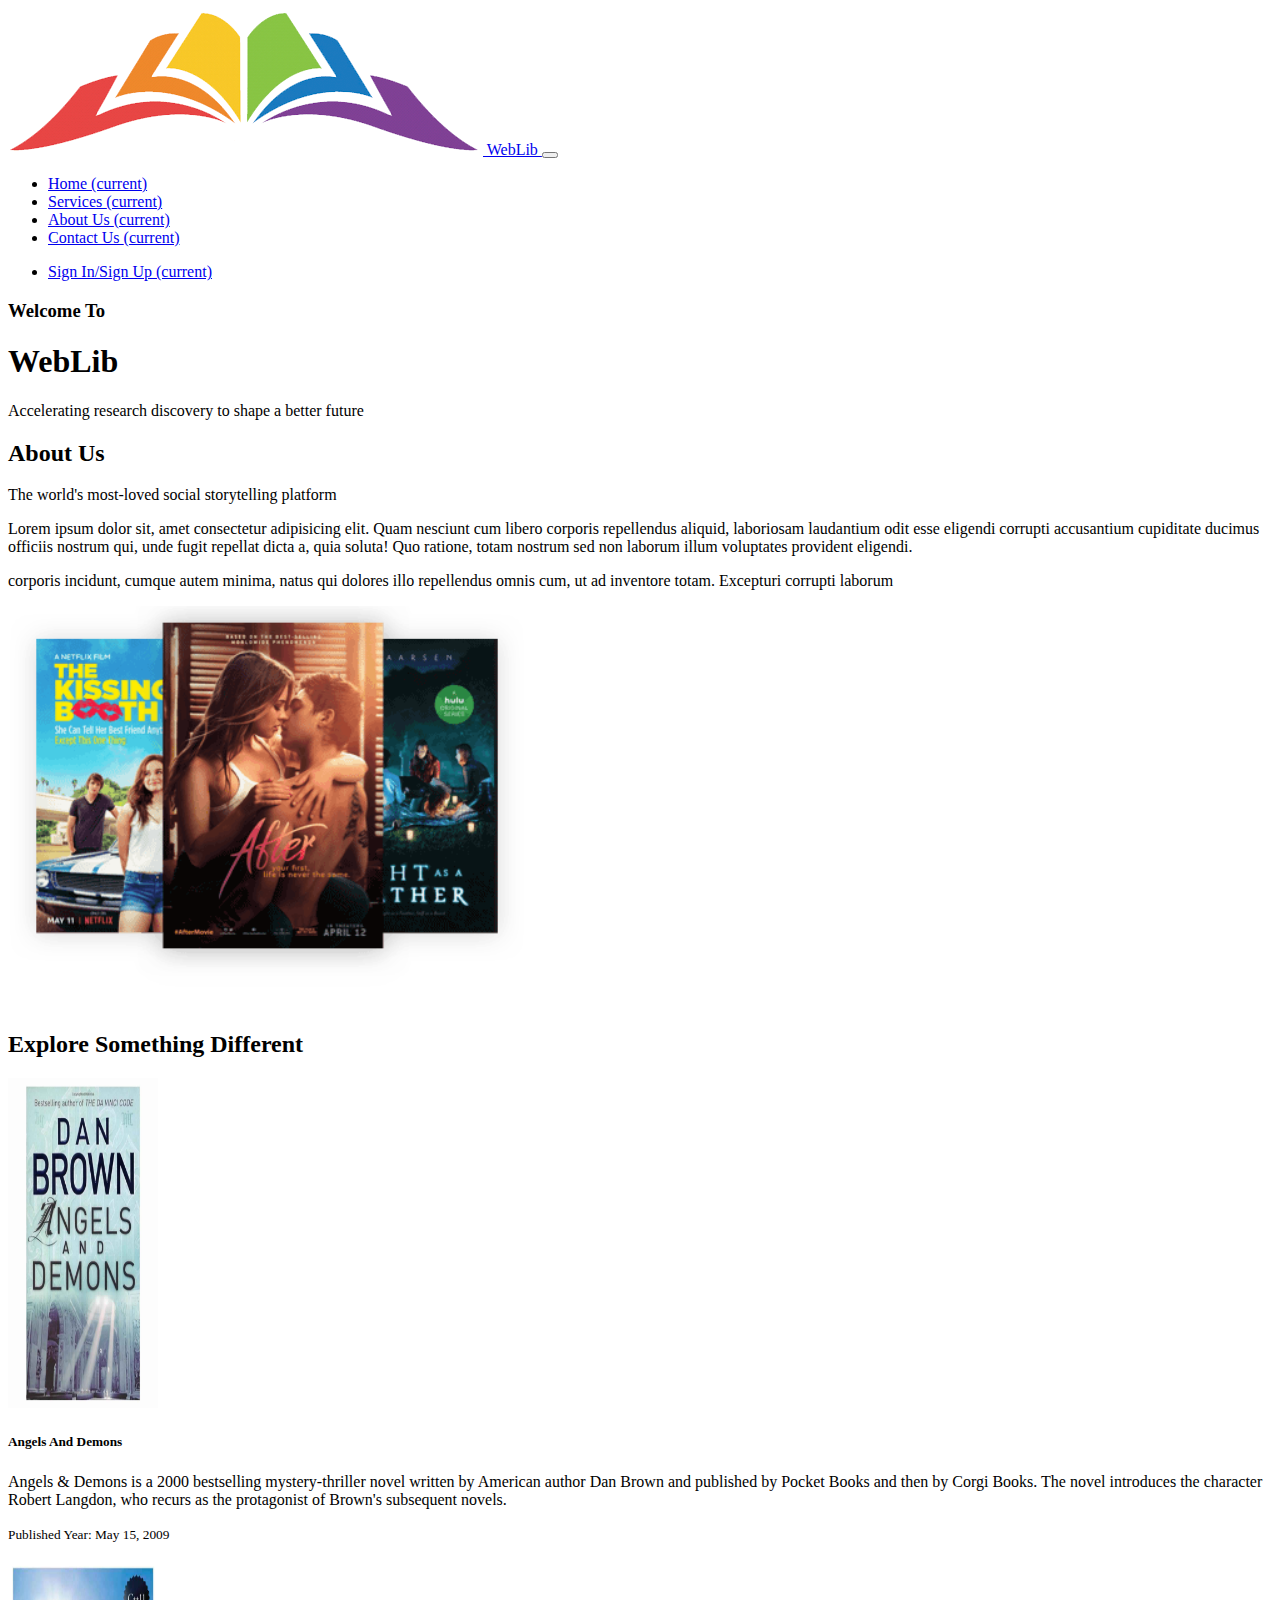
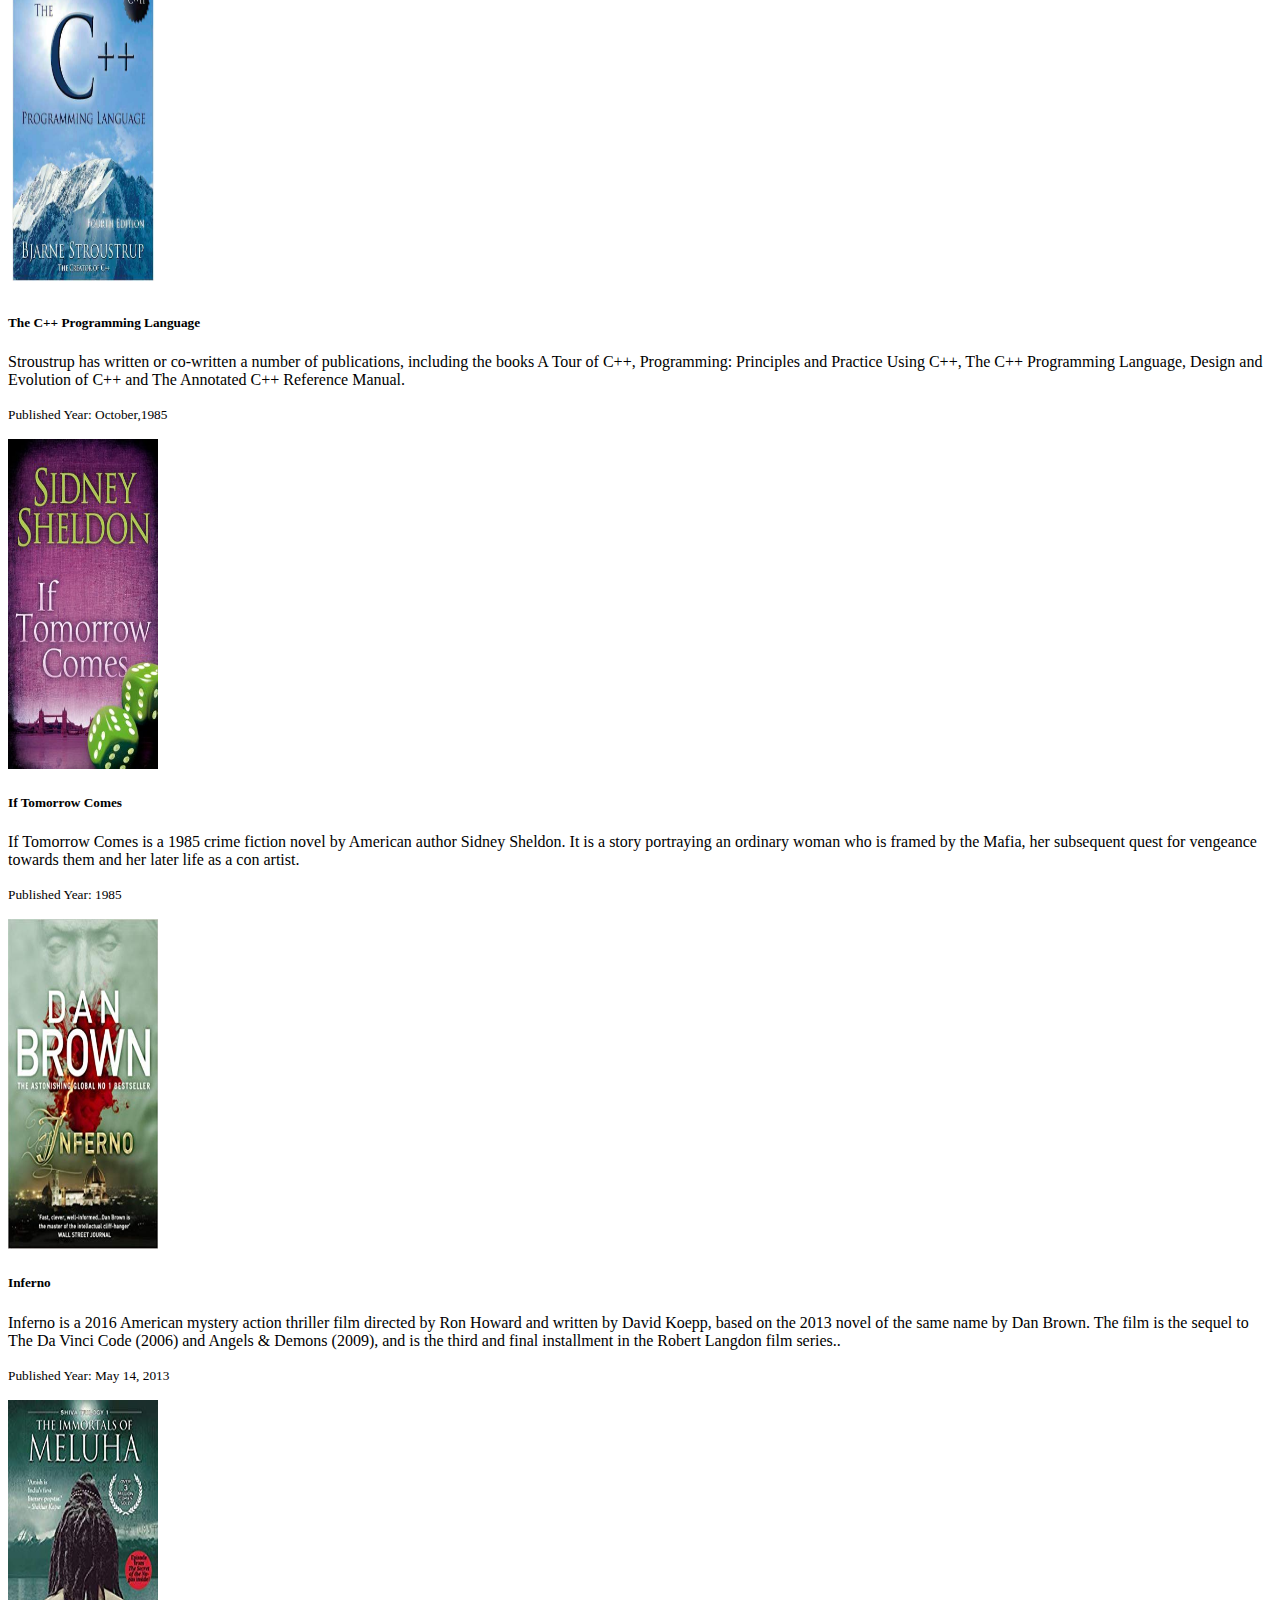
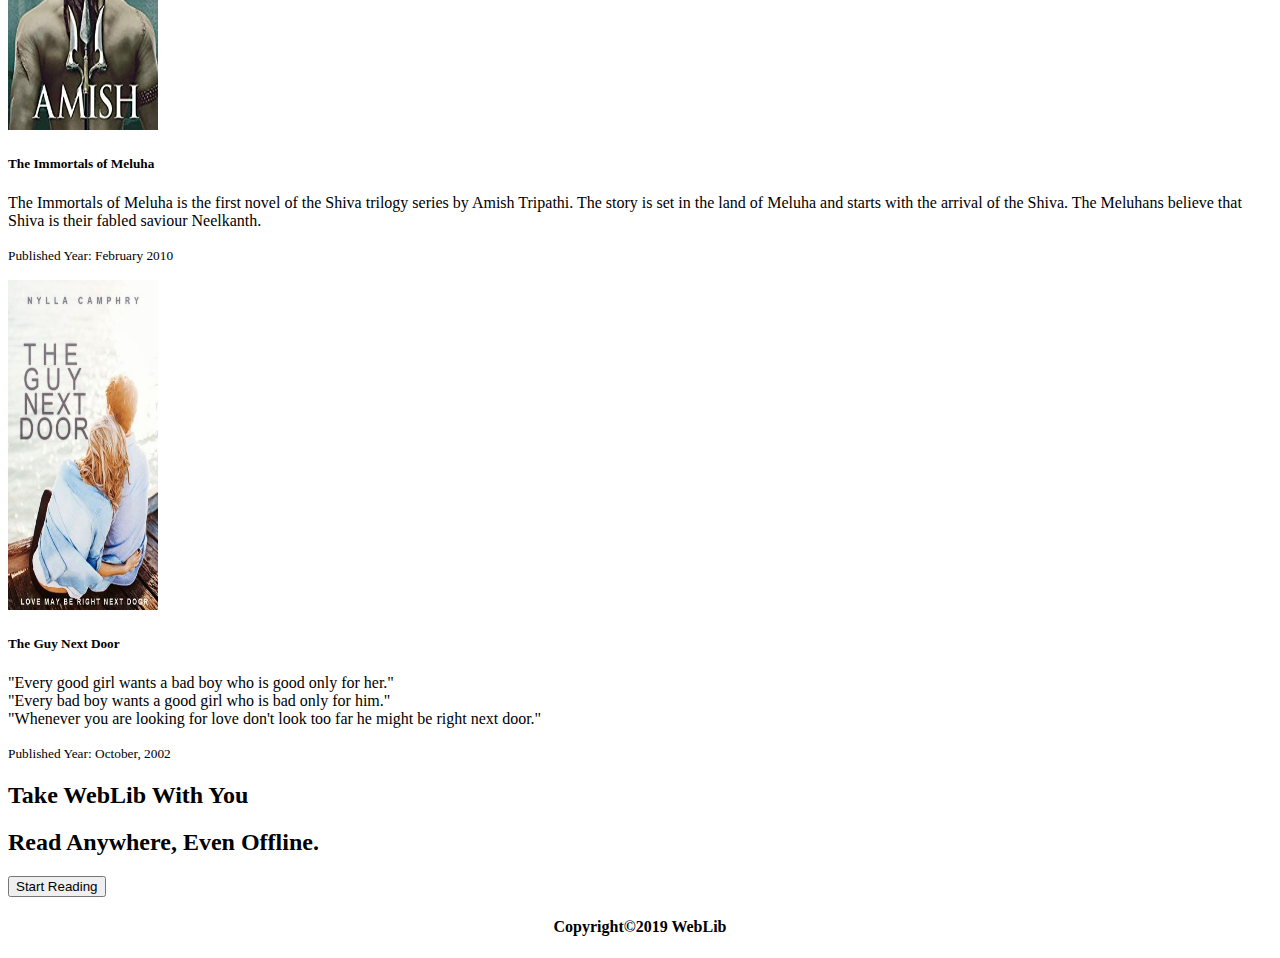
==== index.html @ e23292e9 "Update index.html" ====
<!DOCTYPE html>
<html lang="en">

<head>
    <meta charset="UTF-8">
    <meta name="viewport" content="width=device-width, initial-scale=1.0">
    <meta http-equiv="X-UA-Compatible" content="ie=edge">
    <title>WebLib</title>
    <link rel="stylesheet" href="https://stackpath.bootstrapcdn.com/bootstrap/4.2.1/css/bootstrap.min.css" integrity="sha384-GJzZqFGwb1QTTN6wy59ffF1BuGJpLSa9DkKMp0DgiMDm4iYMj70gZWKYbI706tWS" crossorigin="anonymous">
    <link rel="stylesheet" href="Summer_project/css/style.css">
</head>

<body data-spy="scroll" data-target=".navbar">

    <nav class="navbar navbar-expand-lg navbar-dark fixed-top" id="navScroll">
        <a class="navbar-brand" href="#">
            <img id="icon" src="img/library_icon.png" alt=""> WebLib
        </a>
        <button class="navbar-toggler" type="button" data-toggle="collapse" data-target="#navbarSupportedContent" aria-controls="navbarSupportedContent" aria-expanded="false" aria-label="Toggle navigation">
                  <span class="navbar-toggler-icon"></span>
                </button>

        <div class="collapse navbar-collapse" id="navbarSupportedContent">
            <ul class="navbar-nav mr-auto">
                <li class="nav-item active">
                    <a class="nav-link pl-5" href="#">Home <span class="sr-only">(current)</span></a>
                </li>
                <li class="nav-item active">
                    <a class="nav-link pl-5" href="#">Services <span class="sr-only">(current)</span></a>
                </li>
                <li class="nav-item active ">
                    <a class="nav-link pl-5" href="#" id="about_us">About Us <span class="sr-only">(current)</span></a>
                </li>
                <li class="nav-item active">
                    <a class="nav-link pl-5" href="#">Contact Us <span class="sr-only">(current)</span></a>
                </li>

            </ul>
            <ul class="navbar-nav justify-content-end">
                <li class="nav-item active">
                    <a class="nav-link" href="#">Sign In/Sign Up <span class="sr-only">(current)</span></a>
                </li>
            </ul>

        </div>
    </nav>

    <section id="showcase" class="d-flex justify-content-center align-items-center">

        <div id="header" class="container text-white text-center py-5">
            <h3 class="display-5 mb-2">Welcome To</h3>
            <h1 class="display-1 mb-2"><strong>WebLib</strong></h1>
            <p class="lead sub_heading">Accelerating research discovery to shape a better future </p>
        </div>
    </section>

    <section id="about_us mt-5">
        <div class="container">
            <div class="row mt-5">
                <div class="col-md-6">
                    <h2 class="display-4 border-bottom about">About Us</h2>
                    <p>The world's most-loved social storytelling platform</p>
                    <p>Lorem ipsum dolor sit, amet consectetur adipisicing elit. Quam nesciunt cum libero corporis repellendus aliquid, laboriosam laudantium odit esse eligendi corrupti accusantium cupiditate ducimus officiis nostrum qui, unde fugit repellat
                        dicta a, quia soluta! Quo ratione, totam nostrum sed non laborum illum voluptates provident eligendi.</p>
                    <p>corporis incidunt, cumque autem minima, natus qui dolores illo repellendus omnis cum, ut ad inventore totam. Excepturi corrupti laborum
                    </p>
                </div>
                <div class="col-md-6">
                    <img src="img/about us.PNG" alt="">
                </div>
            </div>
        </div>
    </section>

    <section id="explore">
        <div class="container">
            <div class="row">
                <div class="col">
                    <h2 class="display-3 text-center my-5">Explore Something Different</h2>
                </div>
            </div>
            <div class="row">
                <div class="col-md-6 col-lg-4 mb-3">
                    <div class="card h-100 ">
                        <img class="card-img-top pt-3 mx-0" src="img/angel and demons.jpg" alt="Card image cap" width="150" height="330">
                        <div class="card-body">
                            <h5 class="card-title">Angels And Demons</h5>
                            <p class="card-text">Angels & Demons is a 2000 bestselling mystery-thriller novel written by American author Dan Brown and published by Pocket Books and then by Corgi Books. The novel introduces the character Robert Langdon, who recurs as the protagonist
                                of Brown's subsequent novels.</p>
                            <p class="card-text"><small class="text-muted">Published Year: May 15, 2009</small></p>
                        </div>
                    </div>
                </div>

                <div class="col-md-6 col-lg-4 mb-3">
                    <div class="card h-100">
                        <img class="card-img-top p-2" src="img/c++.jpg" alt="Card image cap" width="150px" height="330px">
                        <div class="card-body">
                            <h5 class="card-title">The C++ Programming Language</h5>
                            <p class="card-text">Stroustrup has written or co-written a number of publications, including the books A Tour of C++, Programming: Principles and Practice Using C++, The C++ Programming Language, Design and Evolution of C++ and The Annotated C++
                                Reference Manual.

                            </p>
                            <p class="card-text"><small class="text-muted">Published Year: October,1985</small></p>
                        </div>
                    </div>
                </div>

                <div class="col-md-6 col-lg-4 mb-3">
                    <div class="card h-100">
                        <img class="card-img-top p-3" src="img/if_tomorrow_comes.jpg" alt="Card image cap" width="150px" height="330px">
                        <div class="card-body">
                            <h5 class="card-title">If Tomorrow Comes</h5>
                            <p class="card-text">If Tomorrow Comes is a 1985 crime fiction novel by American author Sidney Sheldon. It is a story portraying an ordinary woman who is framed by the Mafia, her subsequent quest for vengeance towards them and her later life as
                                a con artist.

                            </p>
                            <p class="card-text"><small class="text-muted">Published Year: 1985</small></p>
                        </div>
                    </div>
                </div>



                <div class="col-md-6 col-lg-4 mb-3">
                    <div class="card h-100">
                        <img class="card-img-top p-3" src="img/inferno.jpg" alt="Card image cap" width="150px" height="330px">
                        <div class="card-body">
                            <h5 class="card-title">Inferno</h5>
                            <p class="card-text">Inferno is a 2016 American mystery action thriller film directed by Ron Howard and written by David Koepp, based on the 2013 novel of the same name by Dan Brown. The film is the sequel to The Da Vinci Code (2006) and Angels
                                & Demons (2009), and is the third and final installment in the Robert Langdon film series..</p>
                            <p class="card-text"><small class="text-muted">Published Year: May 14, 2013</small></p>
                        </div>
                    </div>
                </div>

                <div class="col-md-6 col-lg-4 mb-3">
                    <div class="card h-100">
                        <img class="card-img-top p-3" src="img/meluha.jpg" alt="Card image cap" width="150px" height="330px">
                        <div class="card-body">
                            <h5 class="card-title">The Immortals of Meluha</h5>
                            <p class="card-text">The Immortals of Meluha is the first novel of the Shiva trilogy series by Amish Tripathi. The story is set in the land of Meluha and starts with the arrival of the Shiva. The Meluhans believe that Shiva is their fabled saviour
                                Neelkanth.
                            </p>
                            <p class="card-text"><small class="text-muted">Published Year: February 2010</small></p>
                        </div>
                    </div>
                </div>

                <div class="col-md-6 col-lg-4 mb-3">
                    <div class="card h-100">
                        <img class="card-img-top p-3" src="img/the_guy_next_door.jpg" alt="Card image cap" width="150px" height="330px">
                        <div class="card-body">
                            <h5 class="card-title">The Guy Next Door</h5>
                            <p class="card-text">"Every good girl wants a bad boy who is good only for her."<br> "Every bad boy wants a good girl who is bad only for him."<br> "Whenever you are looking for love don't look too far he might be right next door." </p>
                            <p class="card-text"><small class="text-muted">Published Year: October, 2002</small></p>
                        </div>
                    </div>
                </div>
            </div>
        </div>
    </section>

    <section id="footer">

        <div class="container" id="footer-padding">
            <div class="row">
                <div class="col-12">
                    <div class="footer-heading">
                        <h2 class="display-3 text-center mt-5 text-white">Take WebLib With You</h2>
                    </div>
                </div>
            </div>
            <div class="row">
                <div class="col-12">
                    <div class="footer-subheading">
                        <h2 class="display-6 text-center text-white">Read Anywhere, Even Offline.</h2>
                    </div>
                </div>
            </div>
            <div class="row">
                <div class="col-12">
                    <div class="footer-button text-center mt-5">
                        <button class="btn btn-lg btn-danger ">Start Reading</button>
                    </div>
                </div>
            </div>
        </div>
    </section>

    <section id="copyright">
        <div class="container">
            <div class="row">
                <div class="col-12">
                    <h4 align="center">Copyright&copy;2019 WebLib</h2>
                </div>
            </div>
        </div>
    </section>



    <script src="https://code.jquery.com/jquery-3.3.1.slim.min.js" integrity="sha384-q8i/X+965DzO0rT7abK41JStQIAqVgRVzpbzo5smXKp4YfRvH+8abtTE1Pi6jizo" crossorigin="anonymous"></script>
    <script src="https://cdnjs.cloudflare.com/ajax/libs/popper.js/1.14.6/umd/popper.min.js" integrity="sha384-wHAiFfRlMFy6i5SRaxvfOCifBUQy1xHdJ/yoi7FRNXMRBu5WHdZYu1hA6ZOblgut" crossorigin="anonymous"></script>
    <script src="https://stackpath.bootstrapcdn.com/bootstrap/4.2.1/js/bootstrap.min.js" integrity="sha384-B0UglyR+jN6CkvvICOB2joaf5I4l3gm9GU6Hc1og6Ls7i6U/mkkaduKaBhlAXv9k" crossorigin="anonymous"></script>
    <script src="Summer_project/javascript/action.js"></script>
</body>

</html>
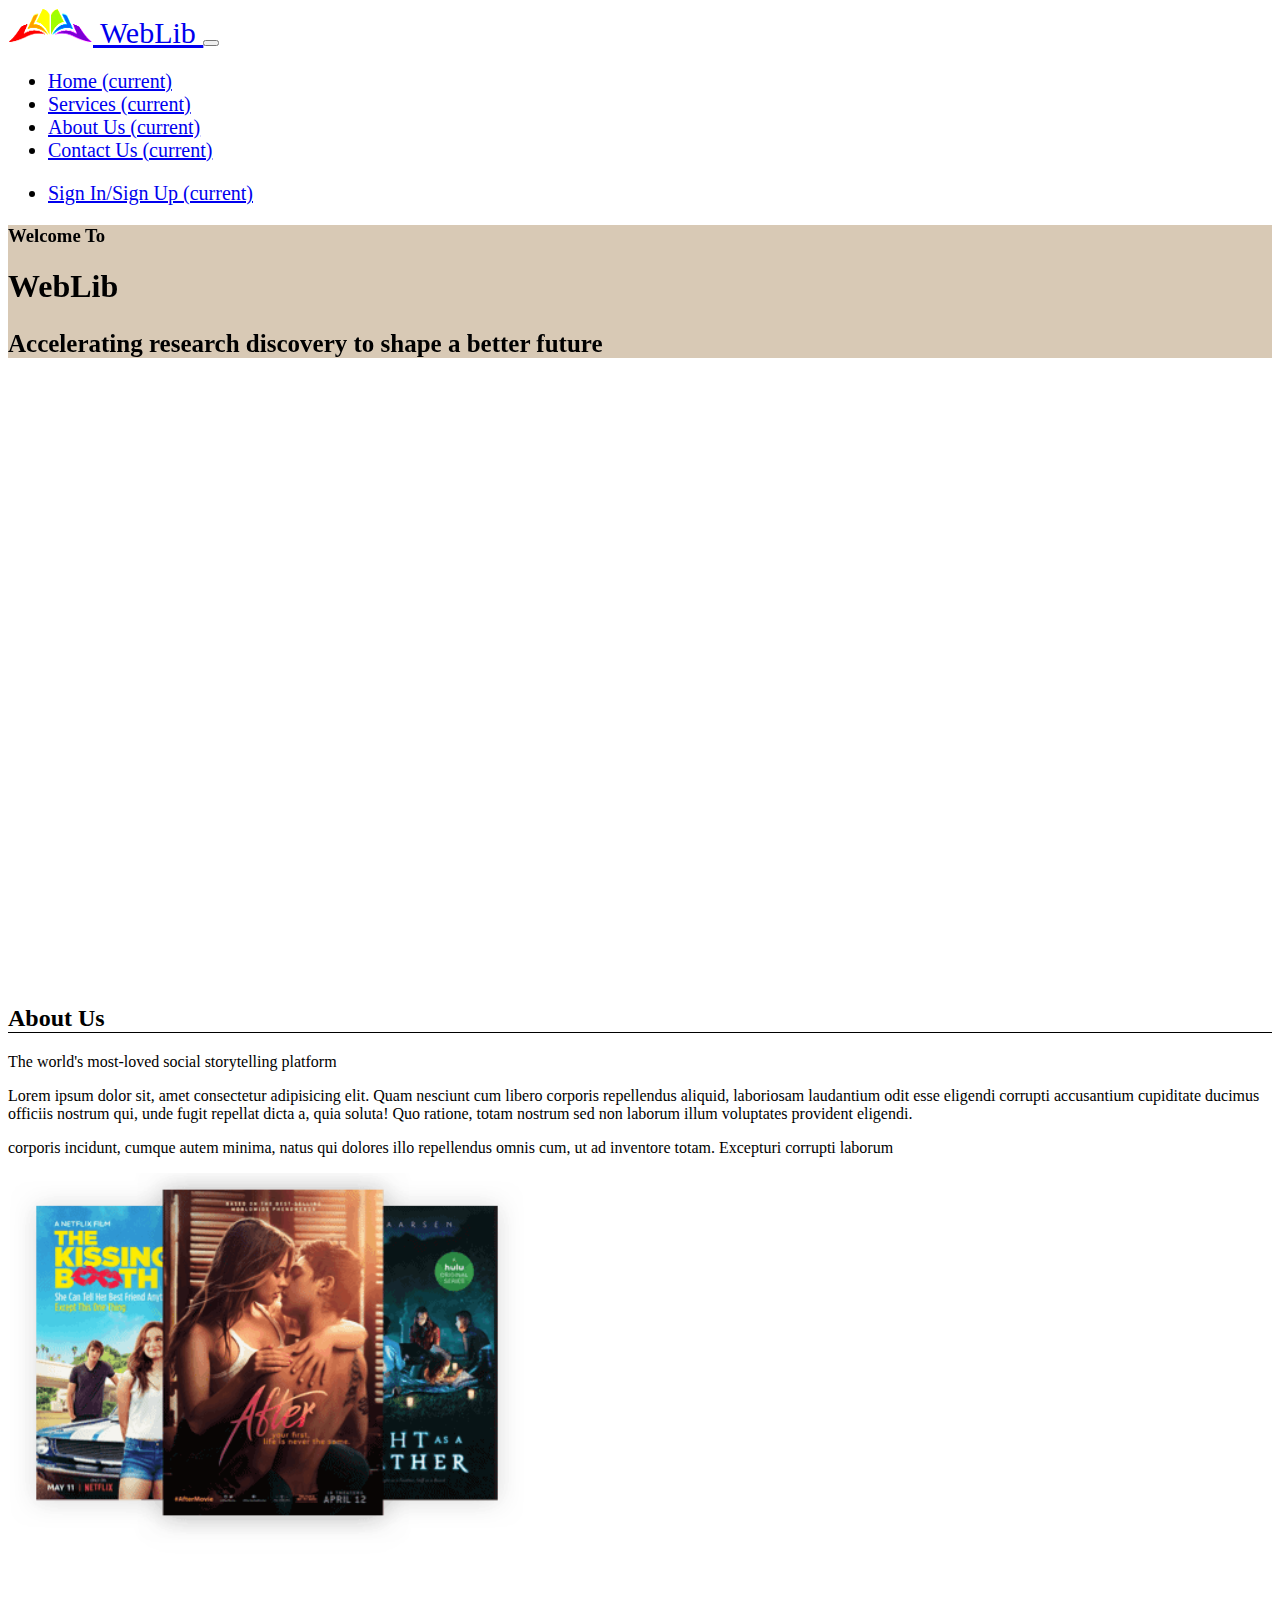
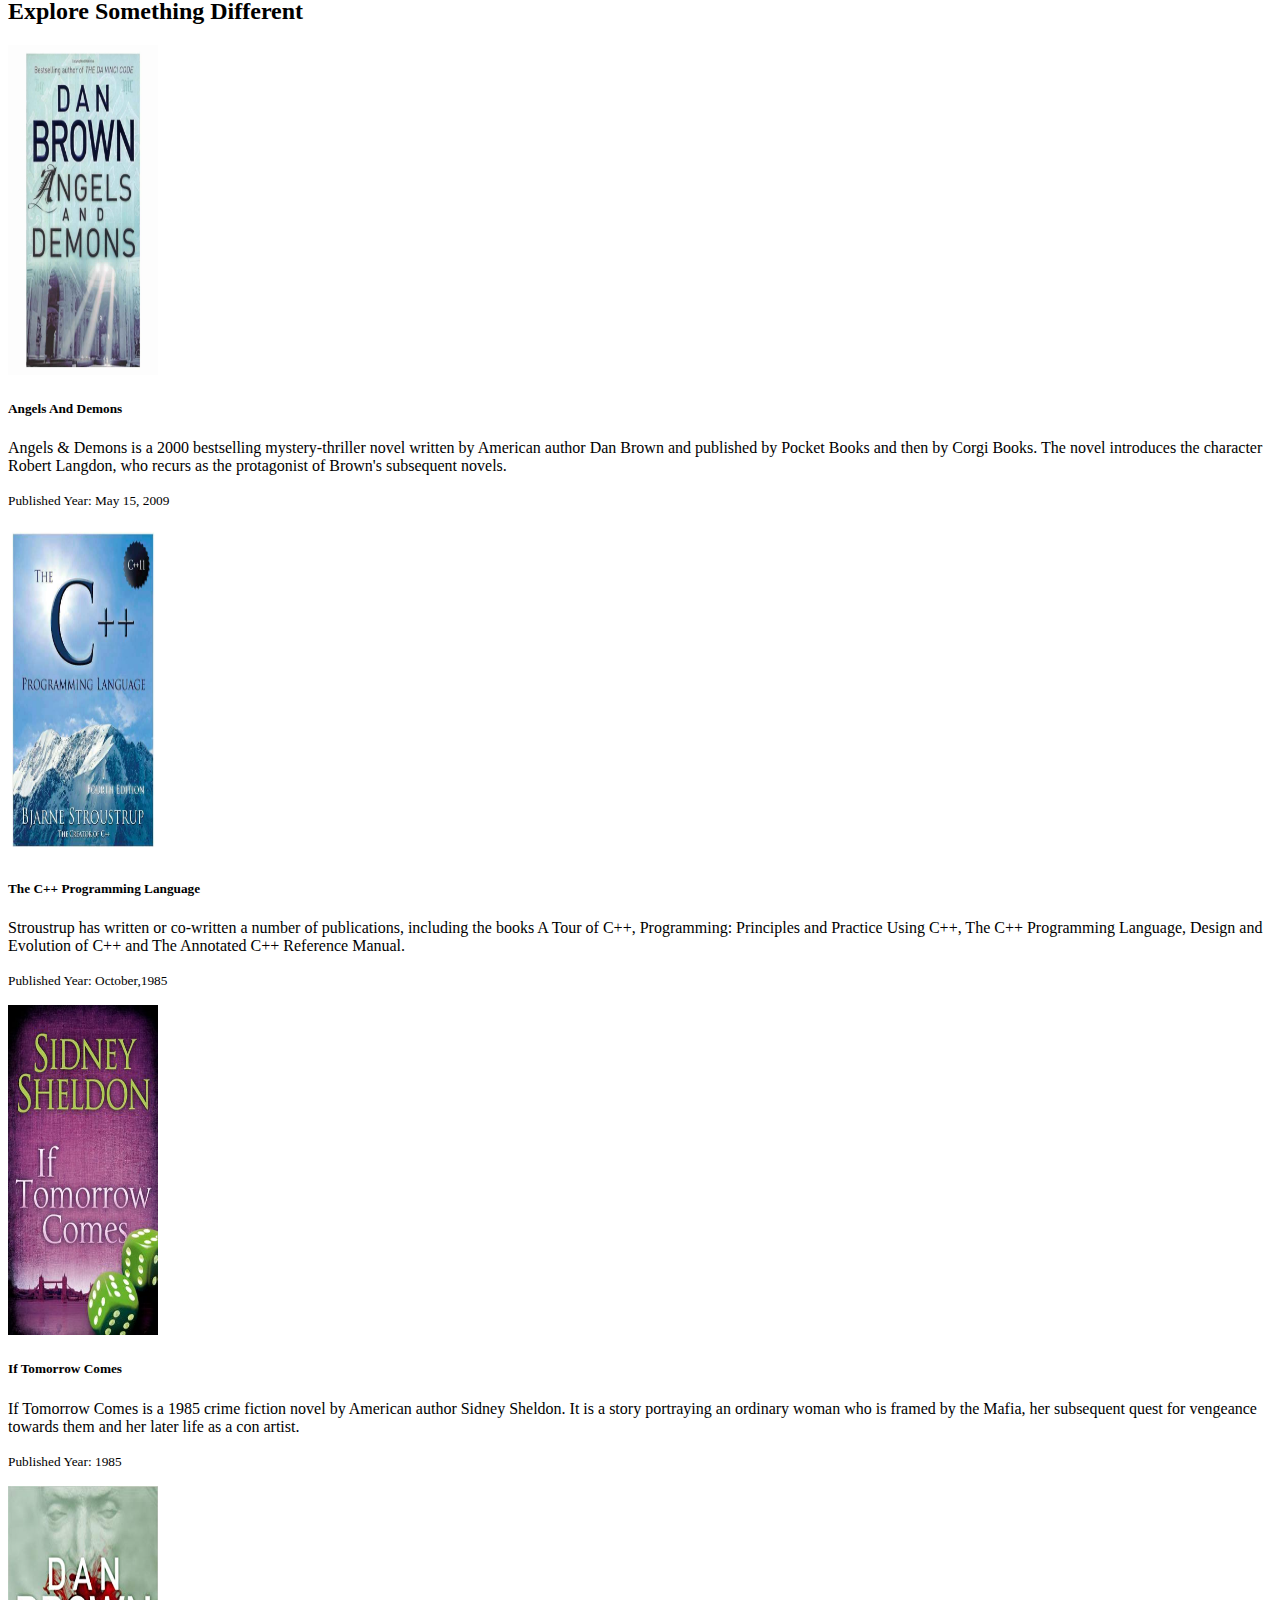
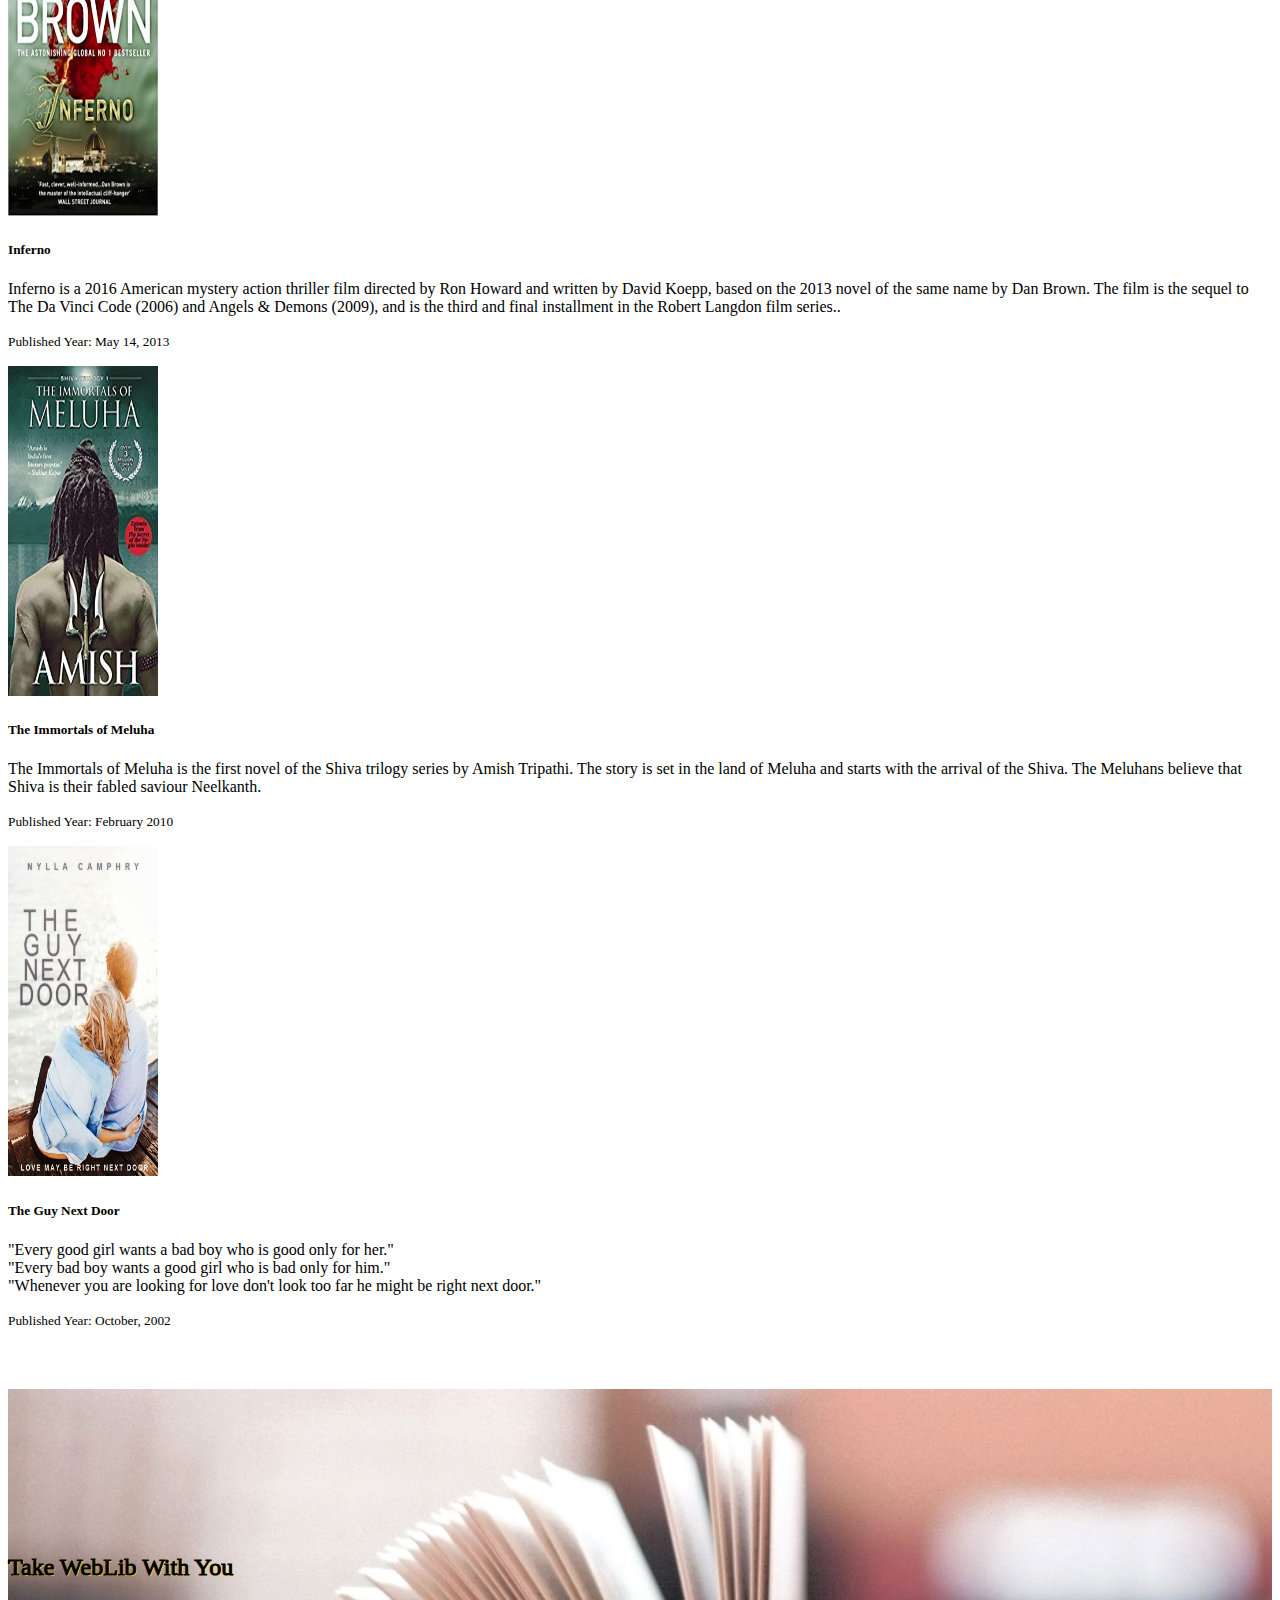
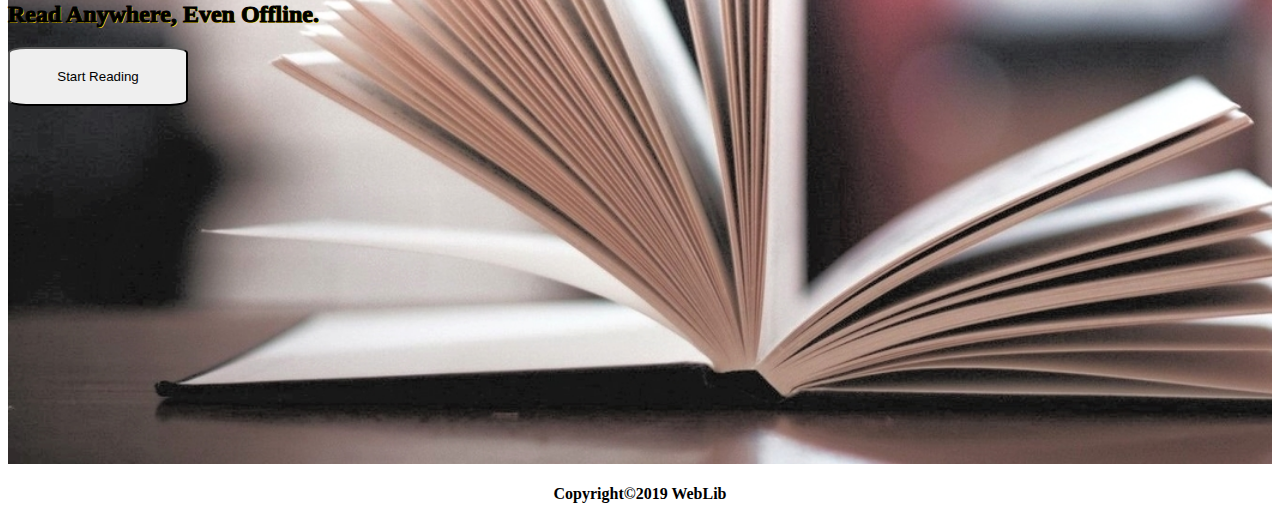
==== commit 36f1ded0: "Update index.html" ====
--- a/index.html
+++ b/index.html
@@ -7,7 +7,7 @@
     <meta http-equiv="X-UA-Compatible" content="ie=edge">
     <title>WebLib</title>
     <link rel="stylesheet" href="https://stackpath.bootstrapcdn.com/bootstrap/4.2.1/css/bootstrap.min.css" integrity="sha384-GJzZqFGwb1QTTN6wy59ffF1BuGJpLSa9DkKMp0DgiMDm4iYMj70gZWKYbI706tWS" crossorigin="anonymous">
-    <link rel="stylesheet" href="Summer_project/css/style.css">
+    <link rel="stylesheet" href="css/style.css">
 </head>
 
 <body data-spy="scroll" data-target=".navbar">
--- a/css/style.css
+++ b/css/style.css
@@ -0,0 +1,73 @@
+#icon {
+    width: 85px;
+    height: 35px;
+    filter: contrast(4);
+}
+
+.navbar-dark .navbar-brand {
+    font-size: 30px;
+}
+
+.navbar {
+    font-size: 20px;
+    font-weight: 500;
+}
+
+#showcase {
+    background-image: url(../img/bg-intro.jpg);
+    background-repeat: no-repeat;
+    background-attachment: fixed;
+    background-position: center;
+    min-height: 760px;
+    filter: brightness(.8)
+}
+
+#header {
+    background-color: rgba(222, 184, 135, .5);
+    font-weight: bold;
+    color: black !important;
+}
+
+#header .sub_heading {
+    font-weight: 700;
+    font-size: 25px;
+}
+
+.about {
+    border-bottom: 1px solid black !important;
+}
+
+#footer {
+    margin-top: 60px;
+    background: url(../img/bg2.jpg);
+    background-repeat: no-repeat;
+    background-size: cover;
+    width: 100%;
+    height: 75vh;
+}
+
+#footer .footer-heading h2 {
+    font-weight: 500;
+}
+
+#footer-padding {
+    padding-top: 145px;
+}
+
+#footer h2 {
+    -webkit-text-stroke-width: 1px;
+    -webkit-text-stroke-color: black;
+    text-shadow: 1px 1px 0px gold
+}
+
+#footer button {
+    padding: 20px;
+    width: 180px;
+    border-radius: 10%
+}
+
+@media(max-width: 768px) {
+    #explore h2 {
+        font-size: 3rem;
+    }
+}
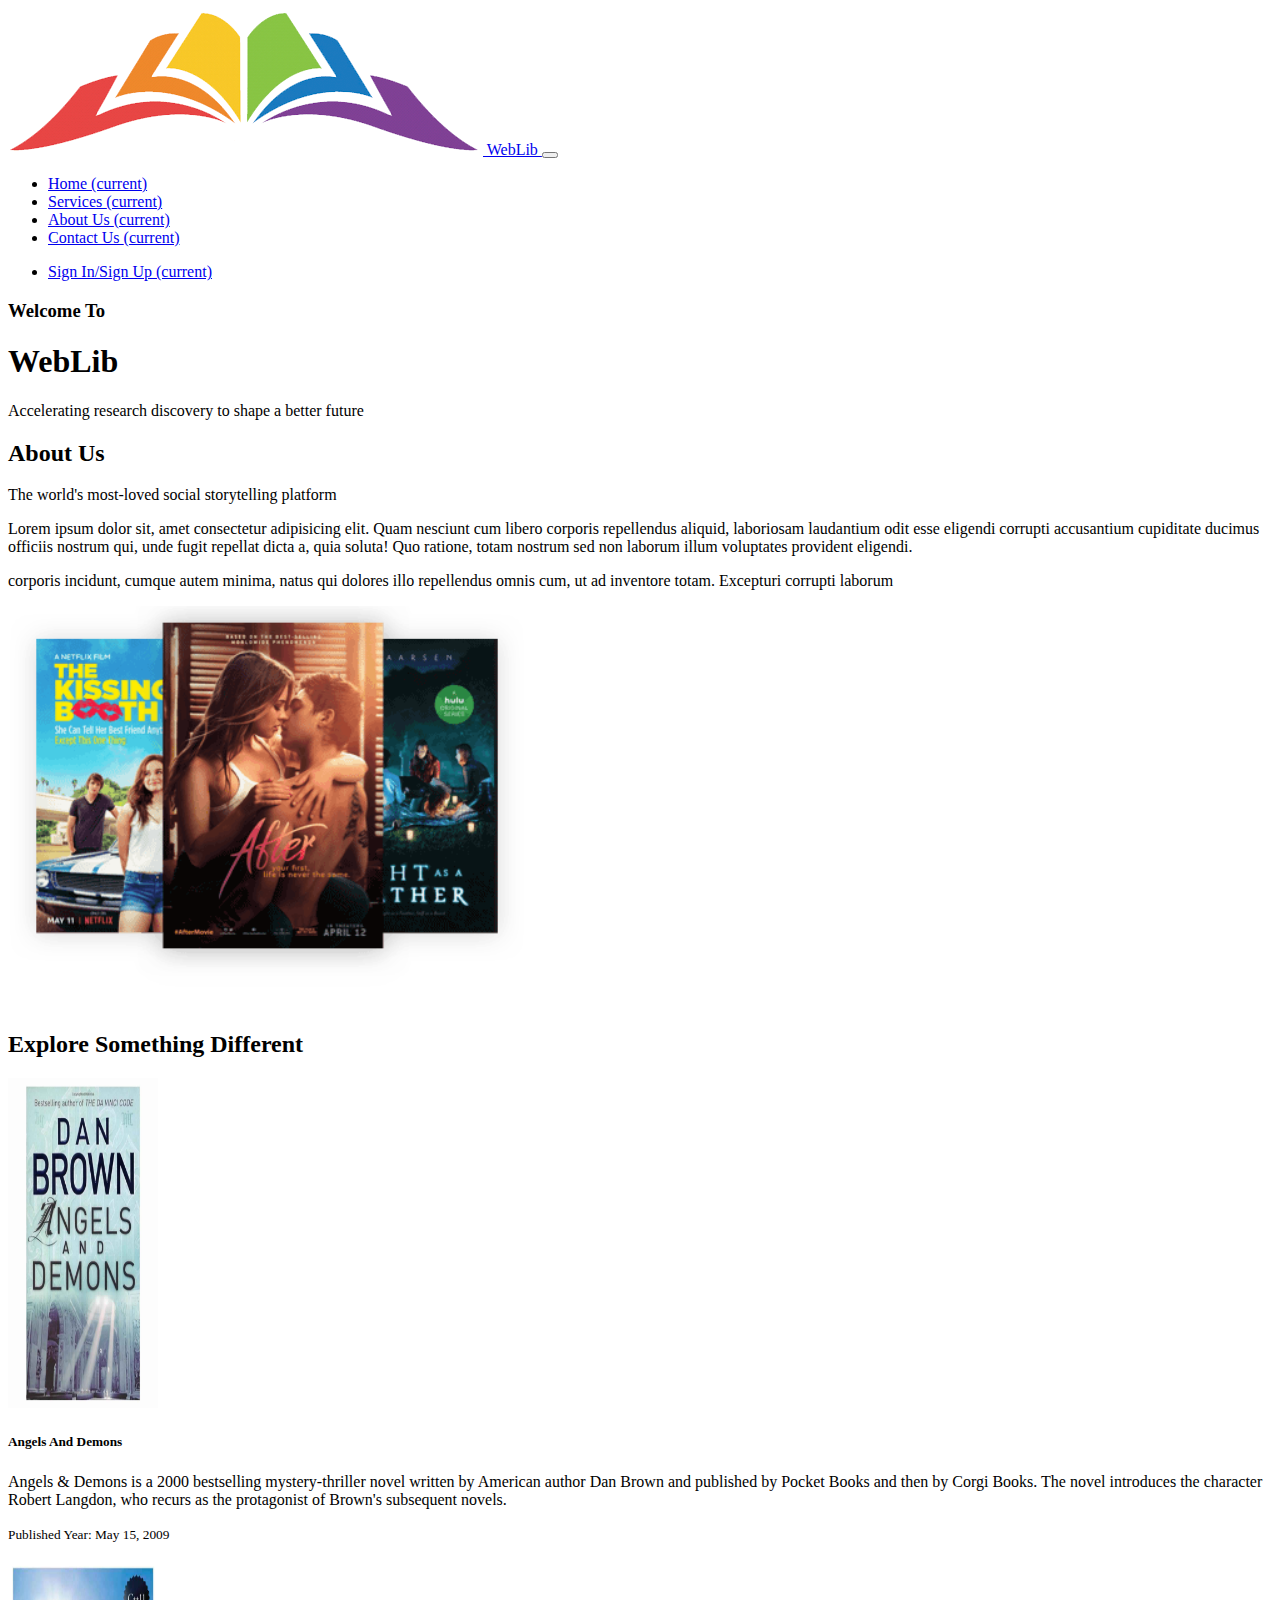
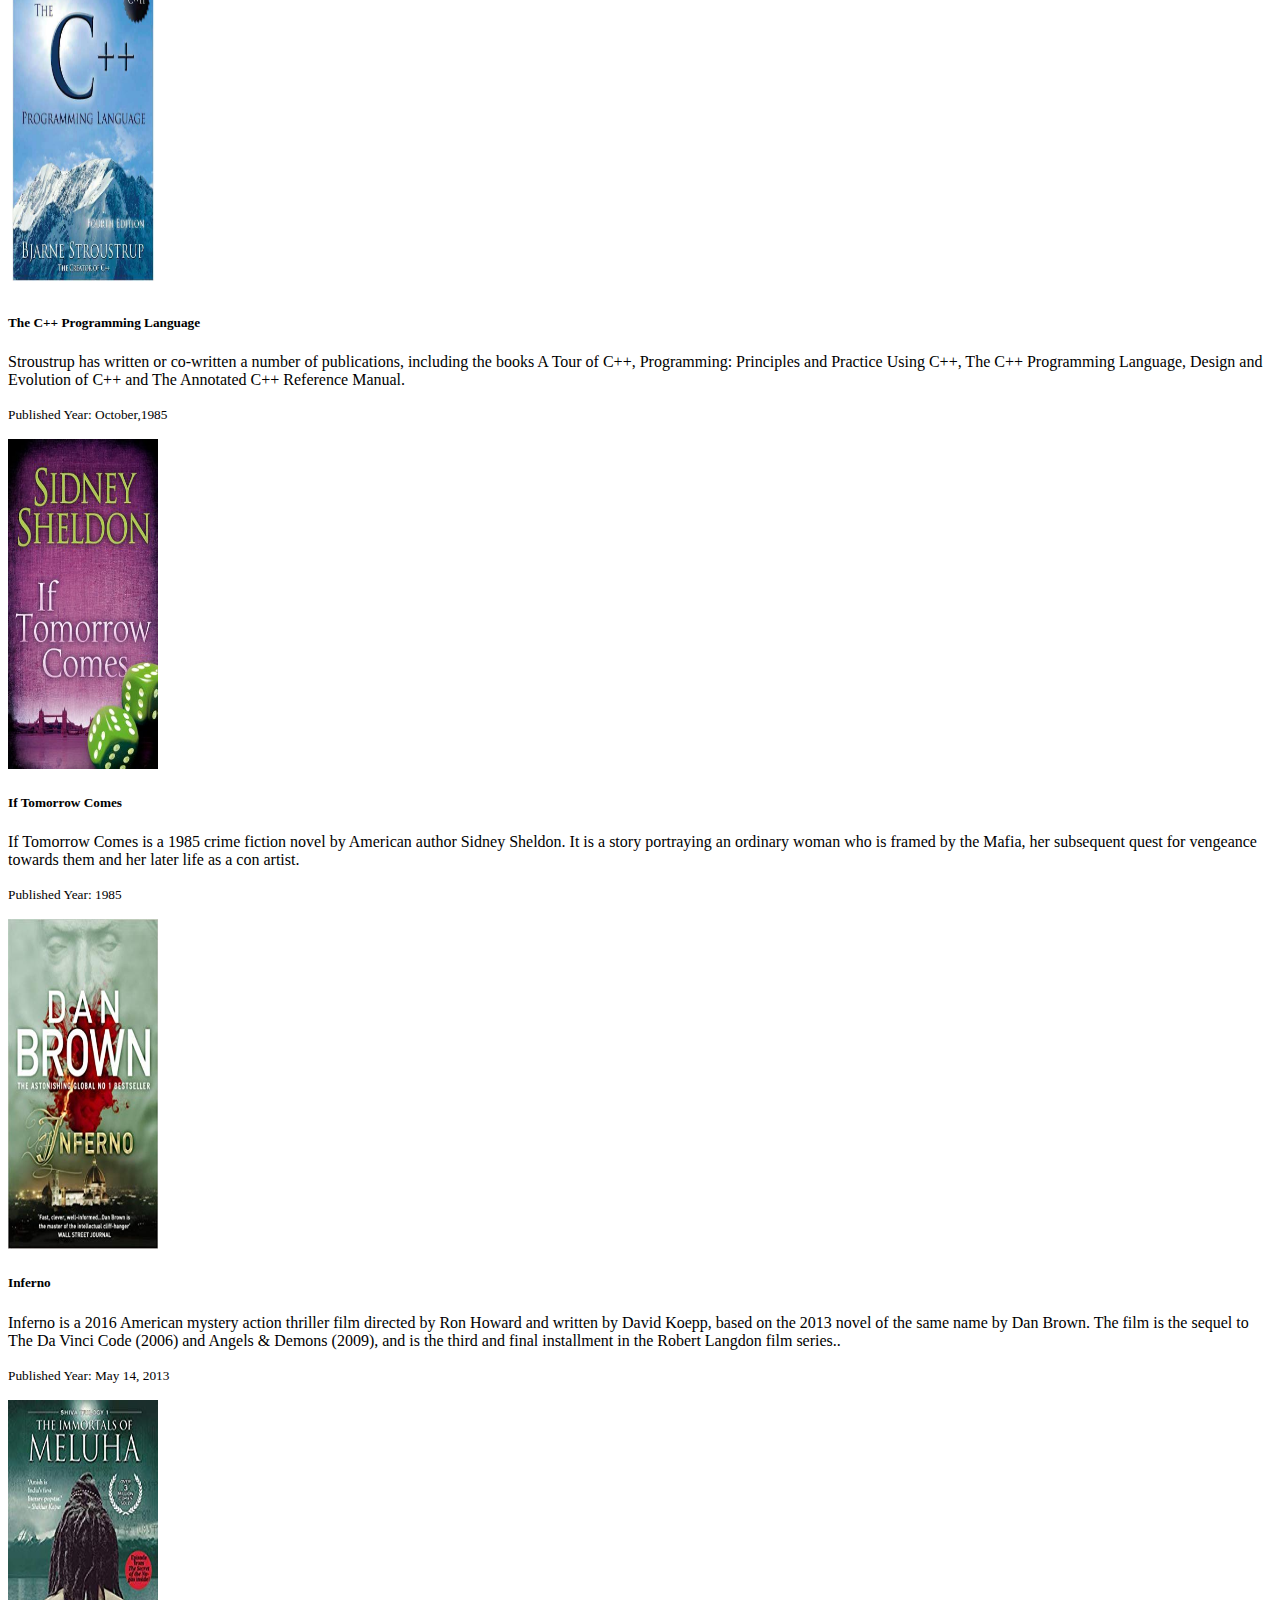
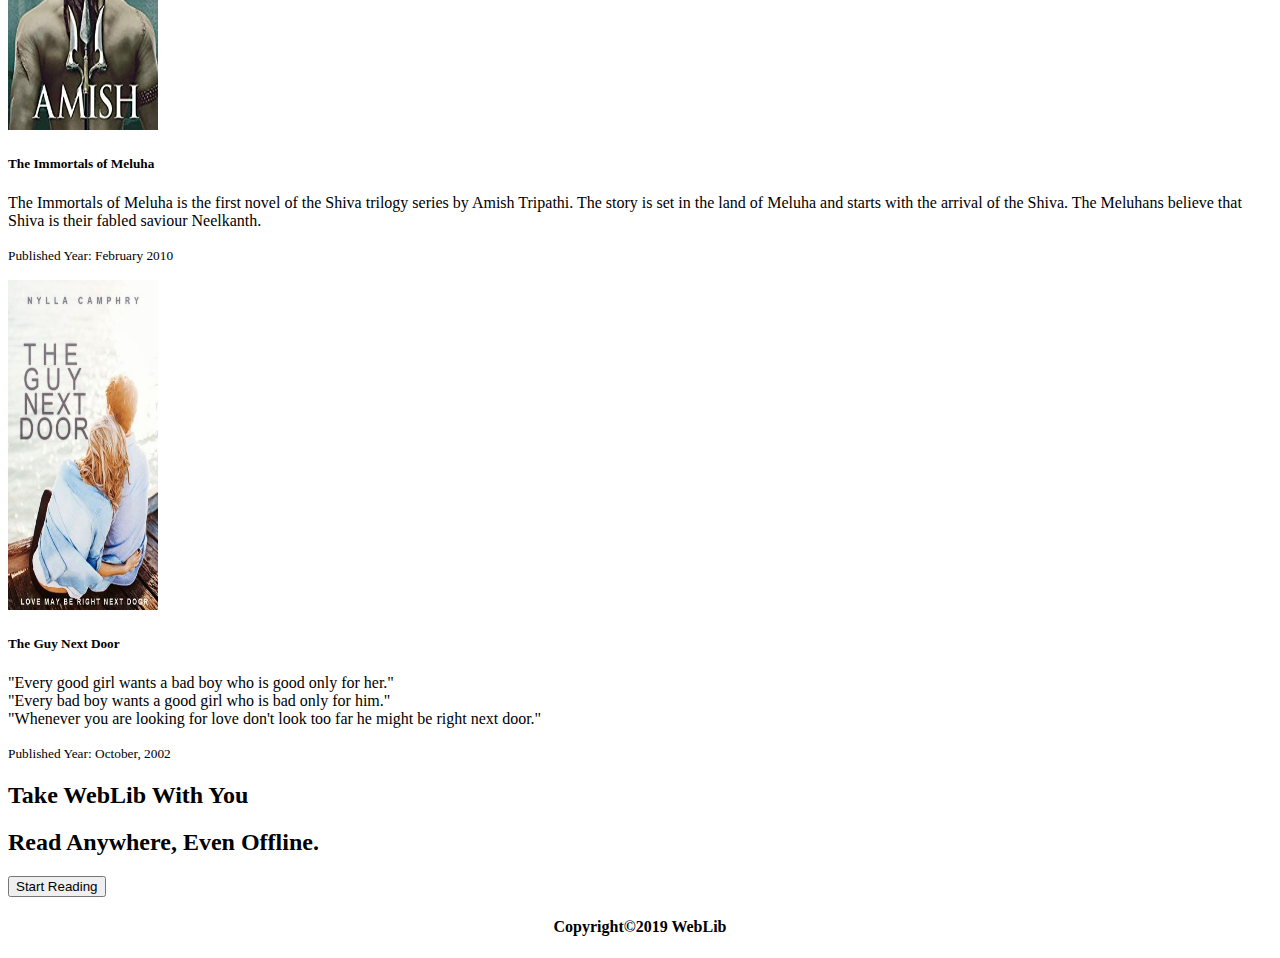
==== commit 52eea84c: "Update index.html" ====
--- a/index.html
+++ b/index.html
@@ -7,7 +7,7 @@
     <meta http-equiv="X-UA-Compatible" content="ie=edge">
     <title>WebLib</title>
     <link rel="stylesheet" href="https://stackpath.bootstrapcdn.com/bootstrap/4.2.1/css/bootstrap.min.css" integrity="sha384-GJzZqFGwb1QTTN6wy59ffF1BuGJpLSa9DkKMp0DgiMDm4iYMj70gZWKYbI706tWS" crossorigin="anonymous">
-    <link rel="stylesheet" href="css/style.css">
+    <link rel="stylesheet" href="Summer_projectcss/style.css">
 </head>
 
 <body data-spy="scroll" data-target=".navbar">
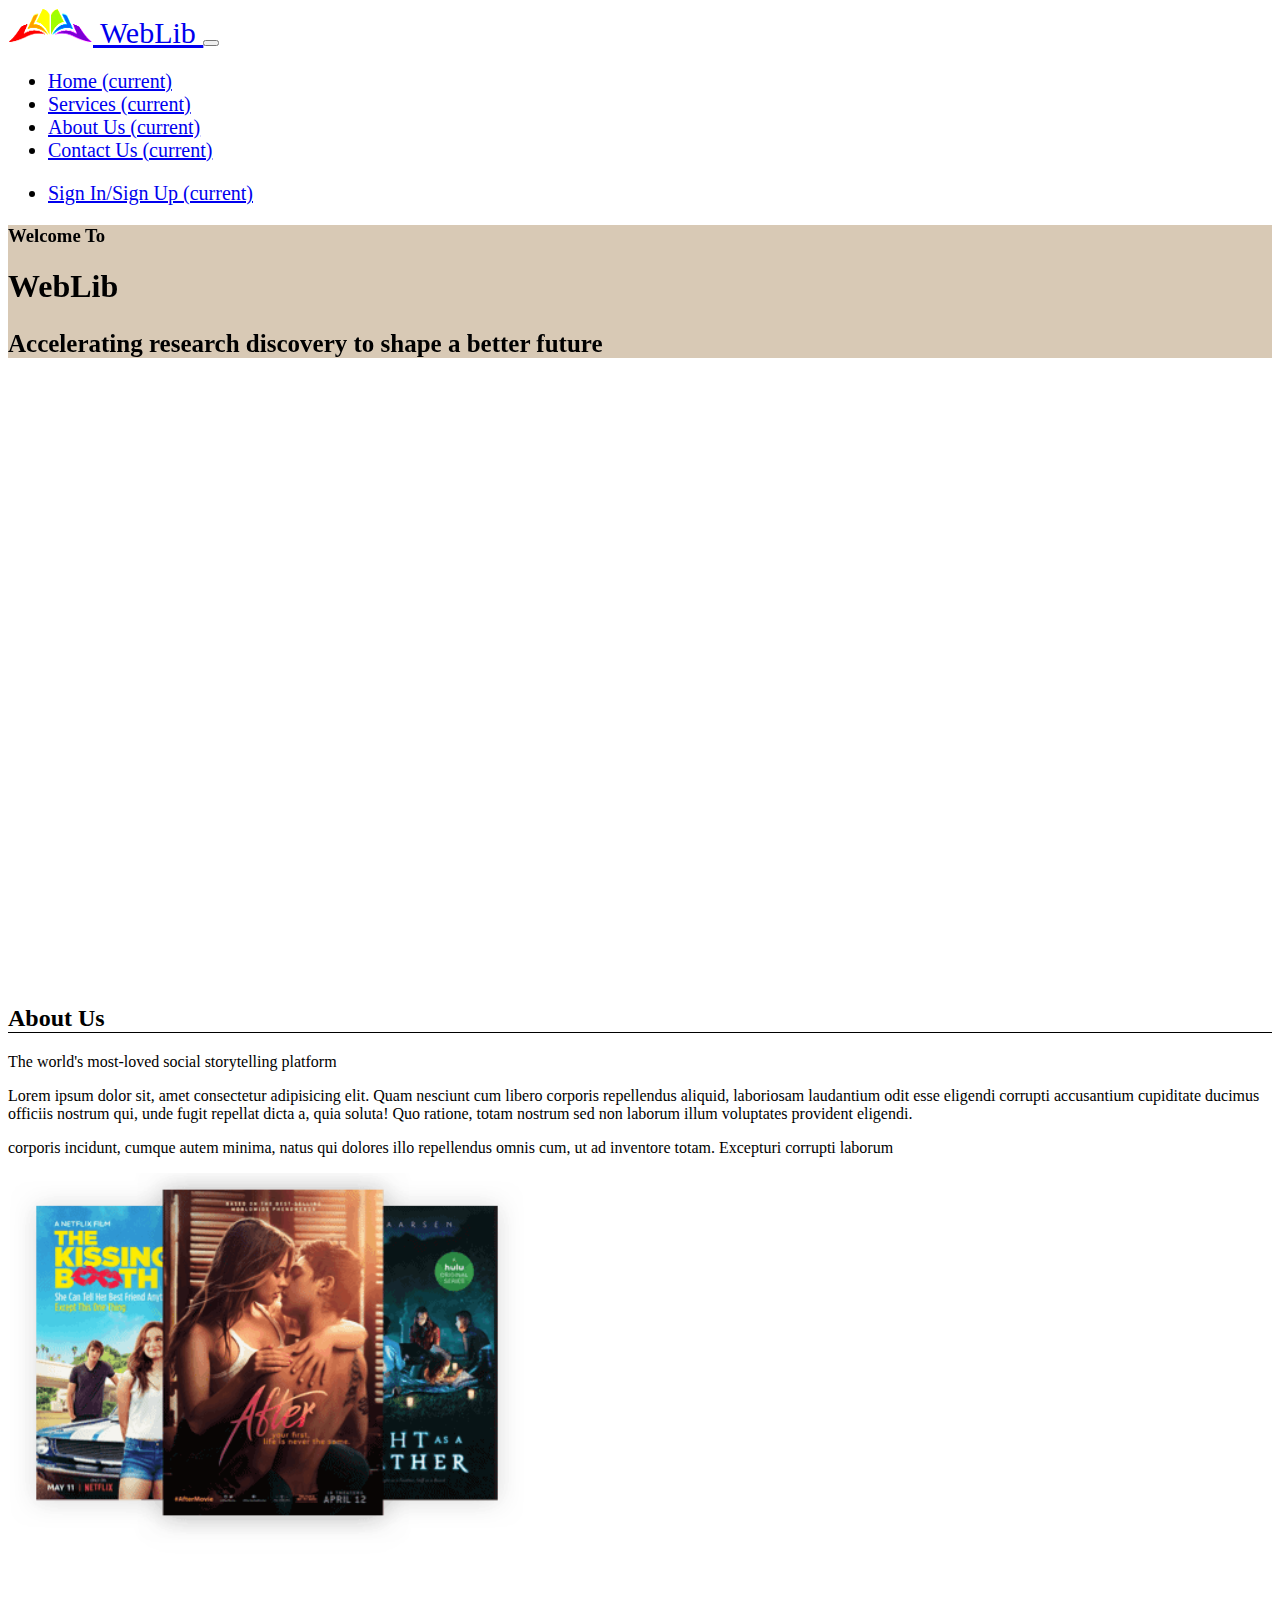
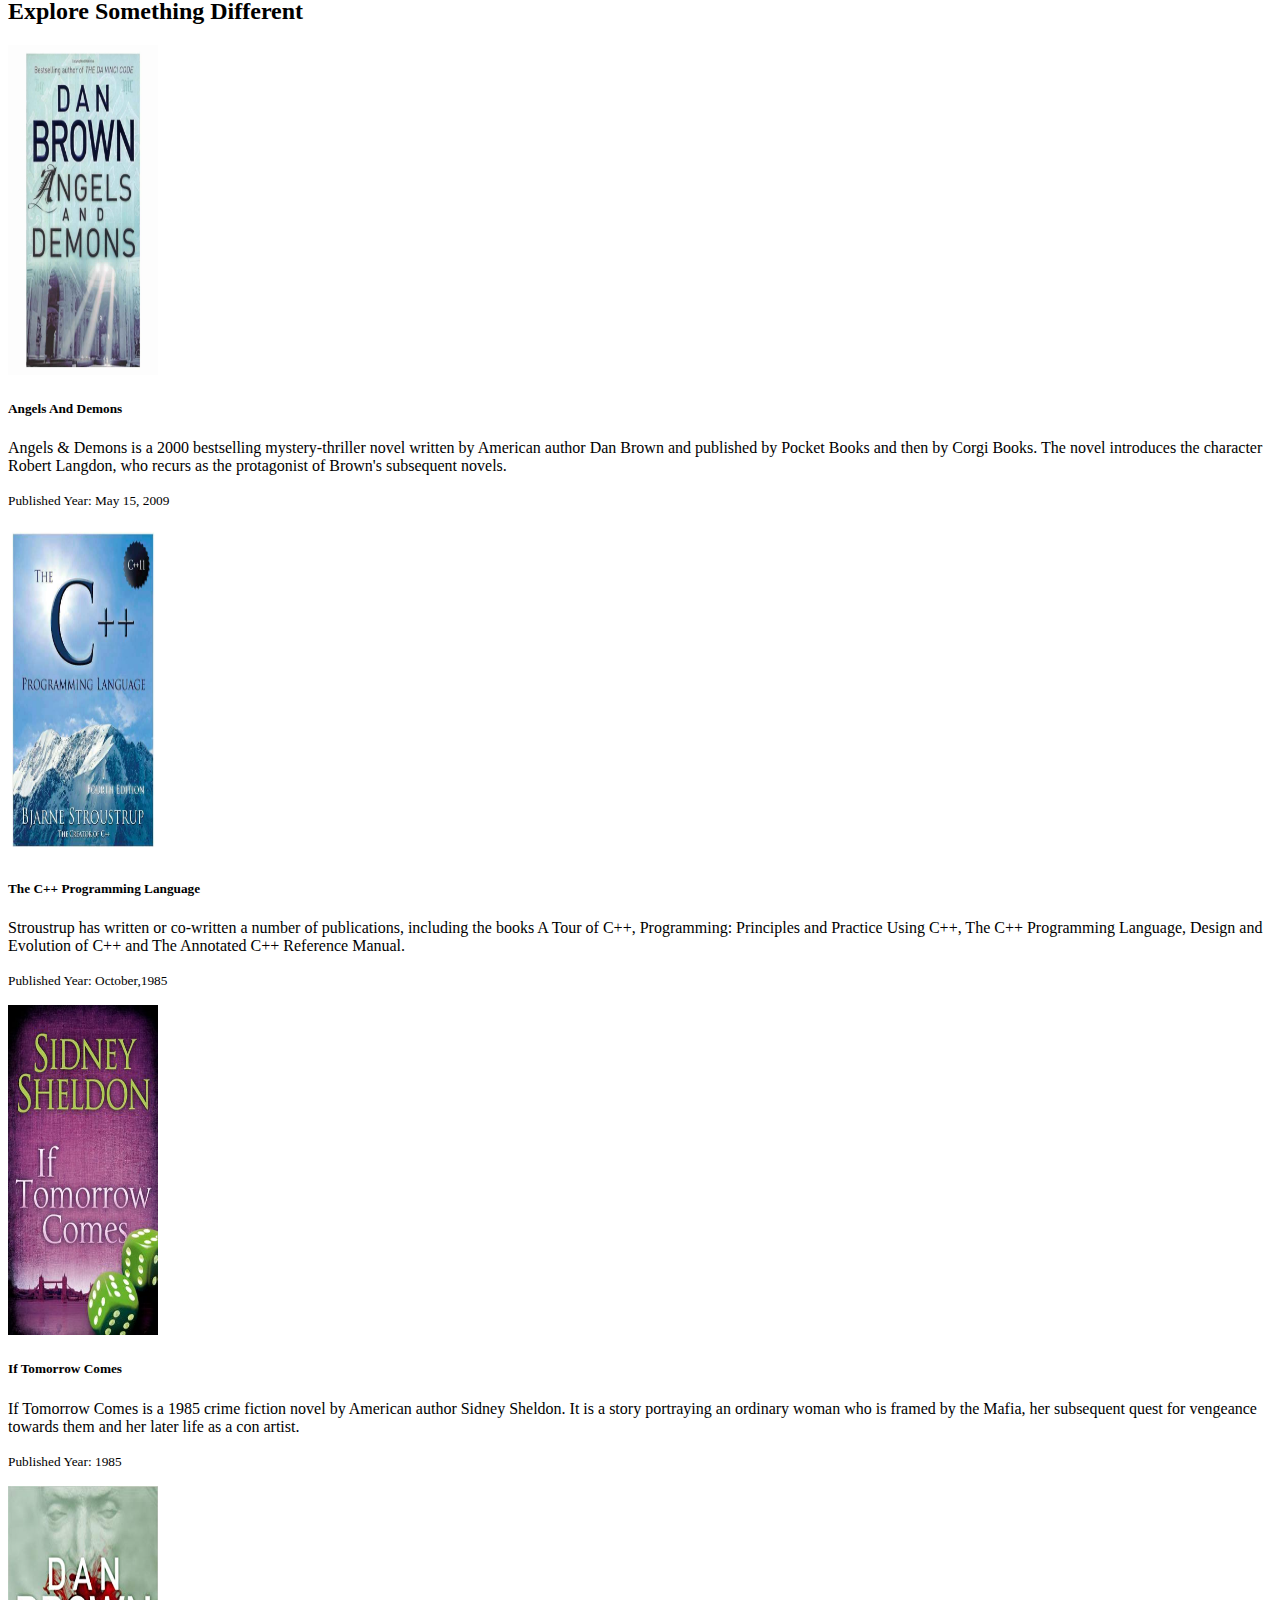
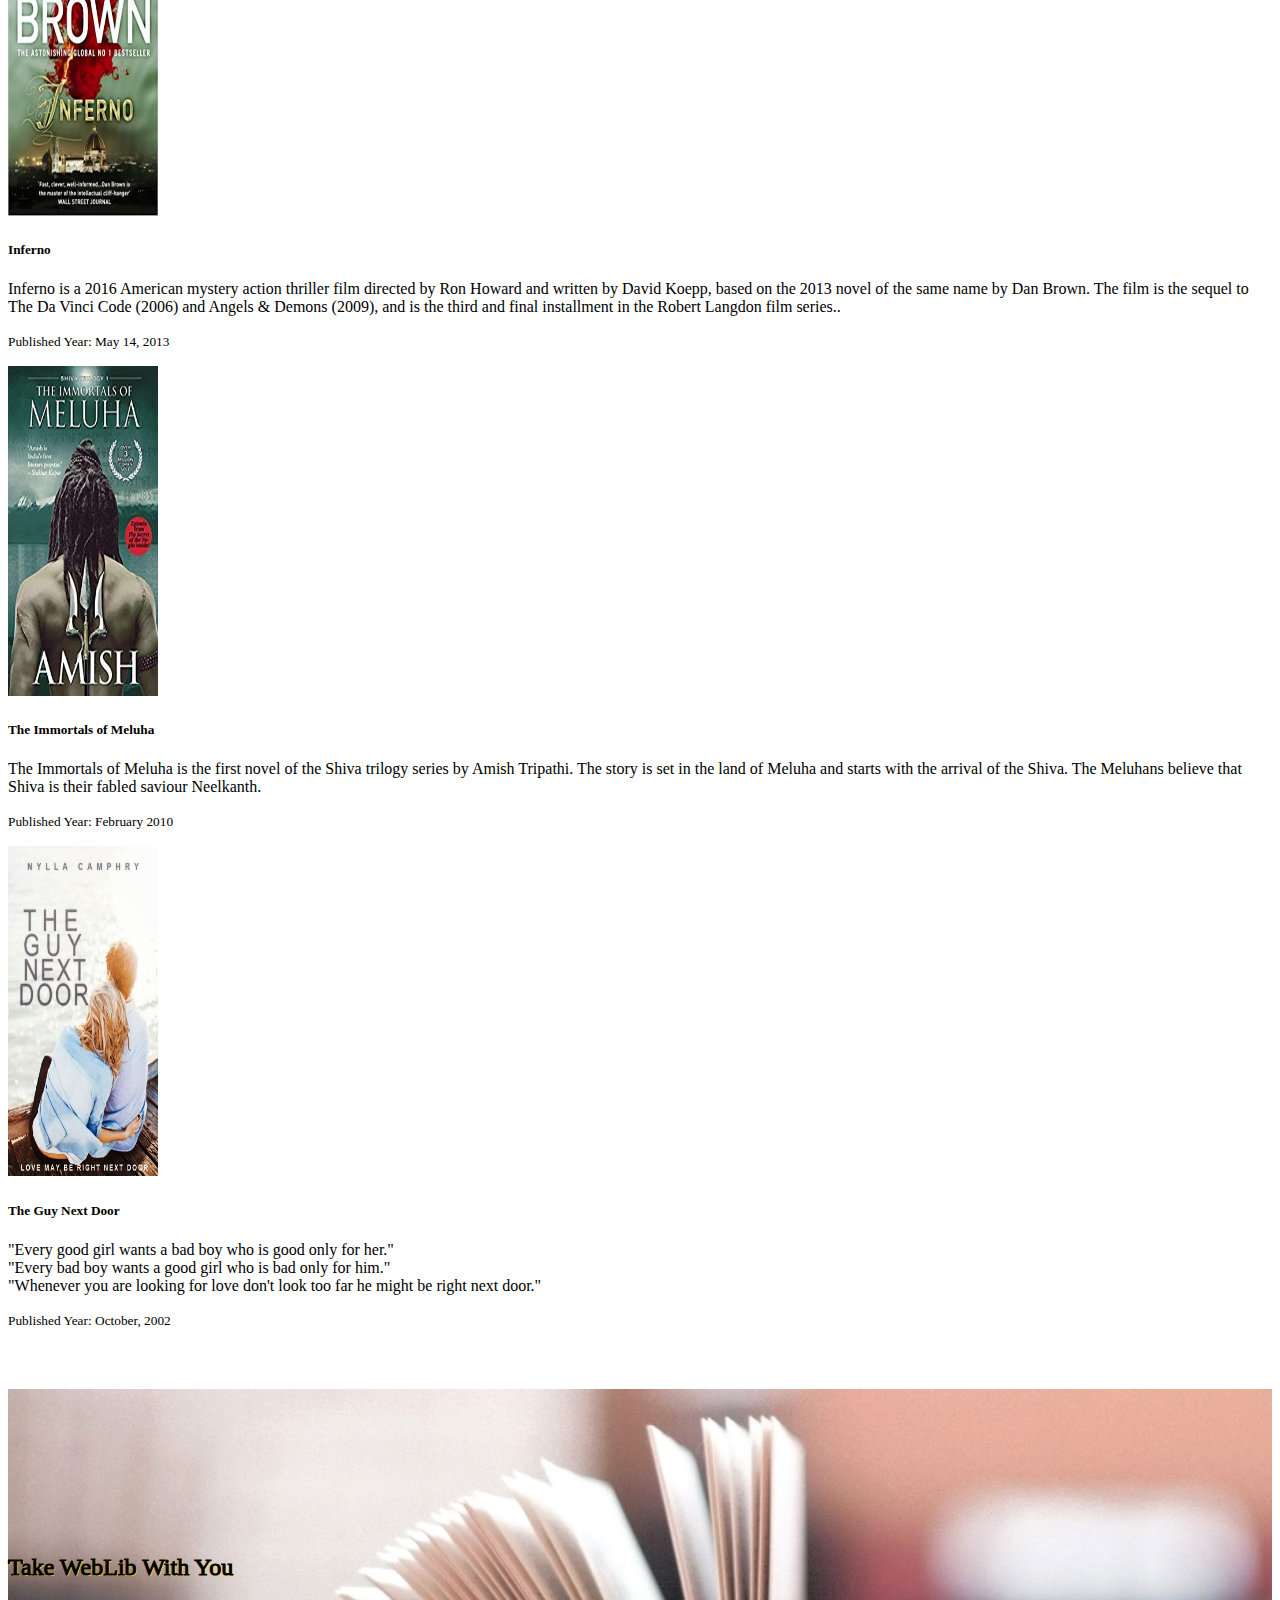
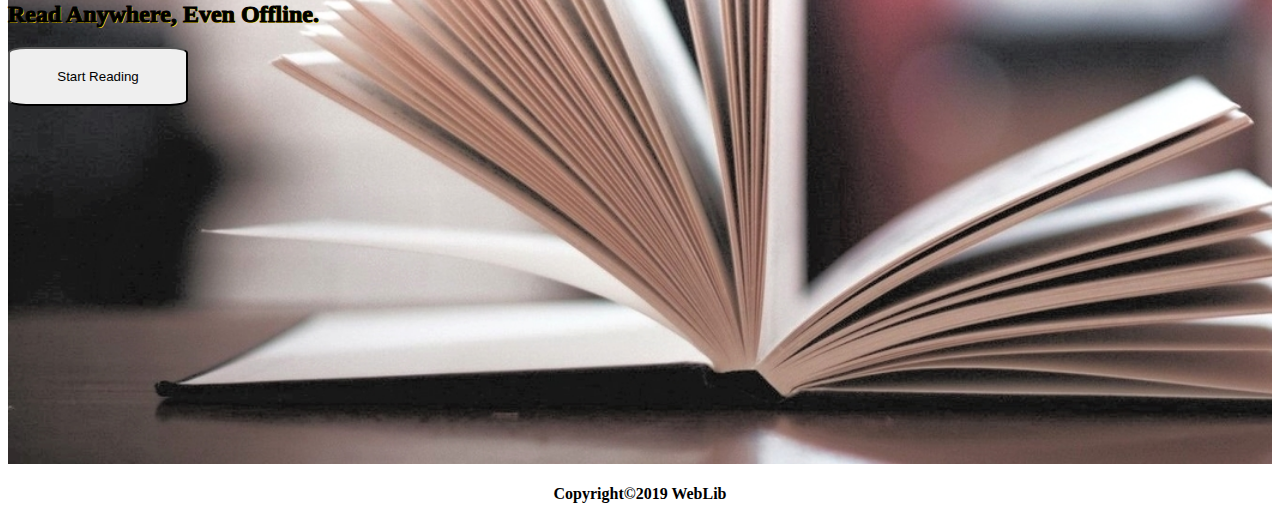
==== commit 6b67b1bb: "Update index.html" ====
--- a/index.html
+++ b/index.html
@@ -7,7 +7,7 @@
     <meta http-equiv="X-UA-Compatible" content="ie=edge">
     <title>WebLib</title>
     <link rel="stylesheet" href="https://stackpath.bootstrapcdn.com/bootstrap/4.2.1/css/bootstrap.min.css" integrity="sha384-GJzZqFGwb1QTTN6wy59ffF1BuGJpLSa9DkKMp0DgiMDm4iYMj70gZWKYbI706tWS" crossorigin="anonymous">
-    <link rel="stylesheet" href="Summer_projectcss/style.css">
+    <link rel="stylesheet" href="css/style.css">
 </head>
 
 <body data-spy="scroll" data-target=".navbar">
@@ -203,7 +203,7 @@
     <script src="https://code.jquery.com/jquery-3.3.1.slim.min.js" integrity="sha384-q8i/X+965DzO0rT7abK41JStQIAqVgRVzpbzo5smXKp4YfRvH+8abtTE1Pi6jizo" crossorigin="anonymous"></script>
     <script src="https://cdnjs.cloudflare.com/ajax/libs/popper.js/1.14.6/umd/popper.min.js" integrity="sha384-wHAiFfRlMFy6i5SRaxvfOCifBUQy1xHdJ/yoi7FRNXMRBu5WHdZYu1hA6ZOblgut" crossorigin="anonymous"></script>
     <script src="https://stackpath.bootstrapcdn.com/bootstrap/4.2.1/js/bootstrap.min.js" integrity="sha384-B0UglyR+jN6CkvvICOB2joaf5I4l3gm9GU6Hc1og6Ls7i6U/mkkaduKaBhlAXv9k" crossorigin="anonymous"></script>
-    <script src="Summer_project/javascript/action.js"></script>
+    <script src="javascript/action.js"></script>
 </body>
 
 </html>
--- a/css/style.css
+++ b/css/style.css
@@ -0,0 +1,73 @@
+#icon {
+    width: 85px;
+    height: 35px;
+    filter: contrast(4);
+}
+
+.navbar-dark .navbar-brand {
+    font-size: 30px;
+}
+
+.navbar {
+    font-size: 20px;
+    font-weight: 500;
+}
+
+#showcase {
+    background-image: url(../img/bg-intro.jpg);
+    background-repeat: no-repeat;
+    background-attachment: fixed;
+    background-position: center;
+    min-height: 760px;
+    filter: brightness(.8)
+}
+
+#header {
+    background-color: rgba(222, 184, 135, .5);
+    font-weight: bold;
+    color: black !important;
+}
+
+#header .sub_heading {
+    font-weight: 700;
+    font-size: 25px;
+}
+
+.about {
+    border-bottom: 1px solid black !important;
+}
+
+#footer {
+    margin-top: 60px;
+    background: url(../img/bg2.jpg);
+    background-repeat: no-repeat;
+    background-size: cover;
+    width: 100%;
+    height: 75vh;
+}
+
+#footer .footer-heading h2 {
+    font-weight: 500;
+}
+
+#footer-padding {
+    padding-top: 145px;
+}
+
+#footer h2 {
+    -webkit-text-stroke-width: 1px;
+    -webkit-text-stroke-color: black;
+    text-shadow: 1px 1px 0px gold
+}
+
+#footer button {
+    padding: 20px;
+    width: 180px;
+    border-radius: 10%
+}
+
+@media(max-width: 768px) {
+    #explore h2 {
+        font-size: 3rem;
+    }
+}
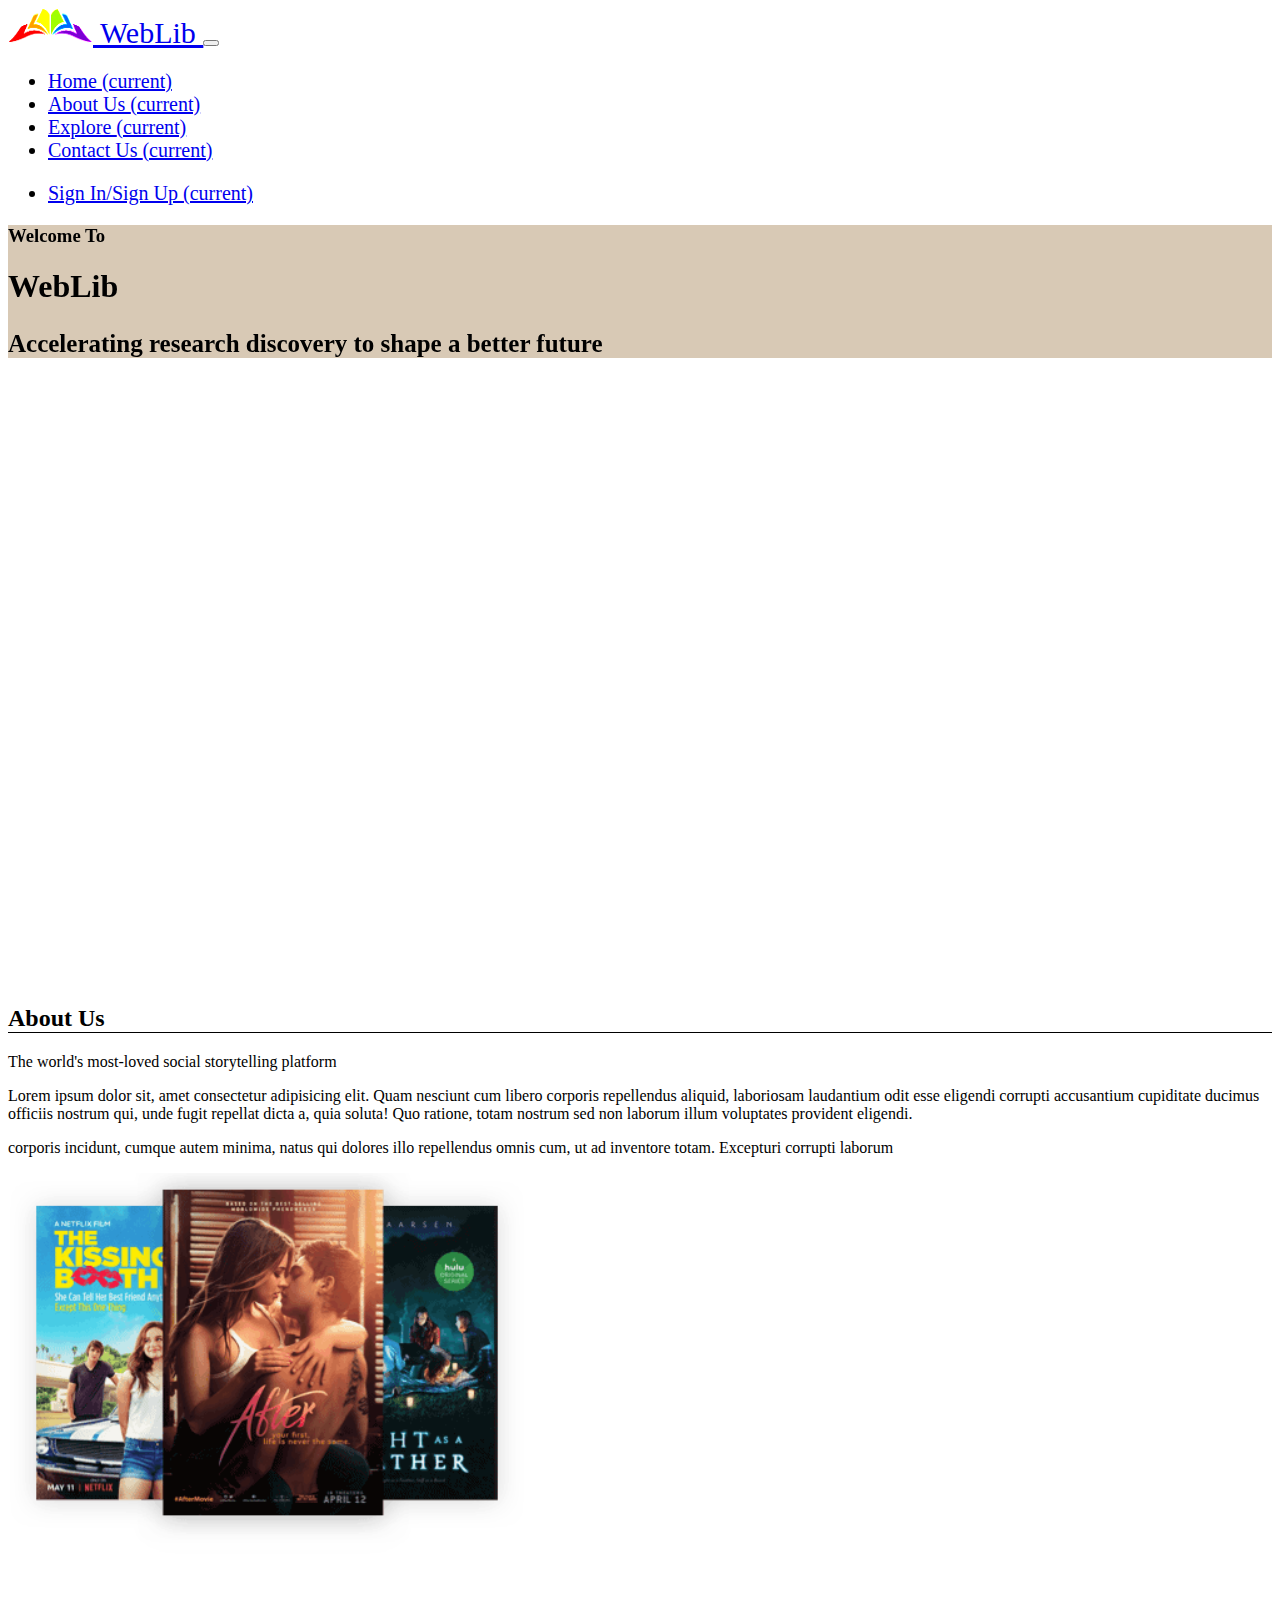
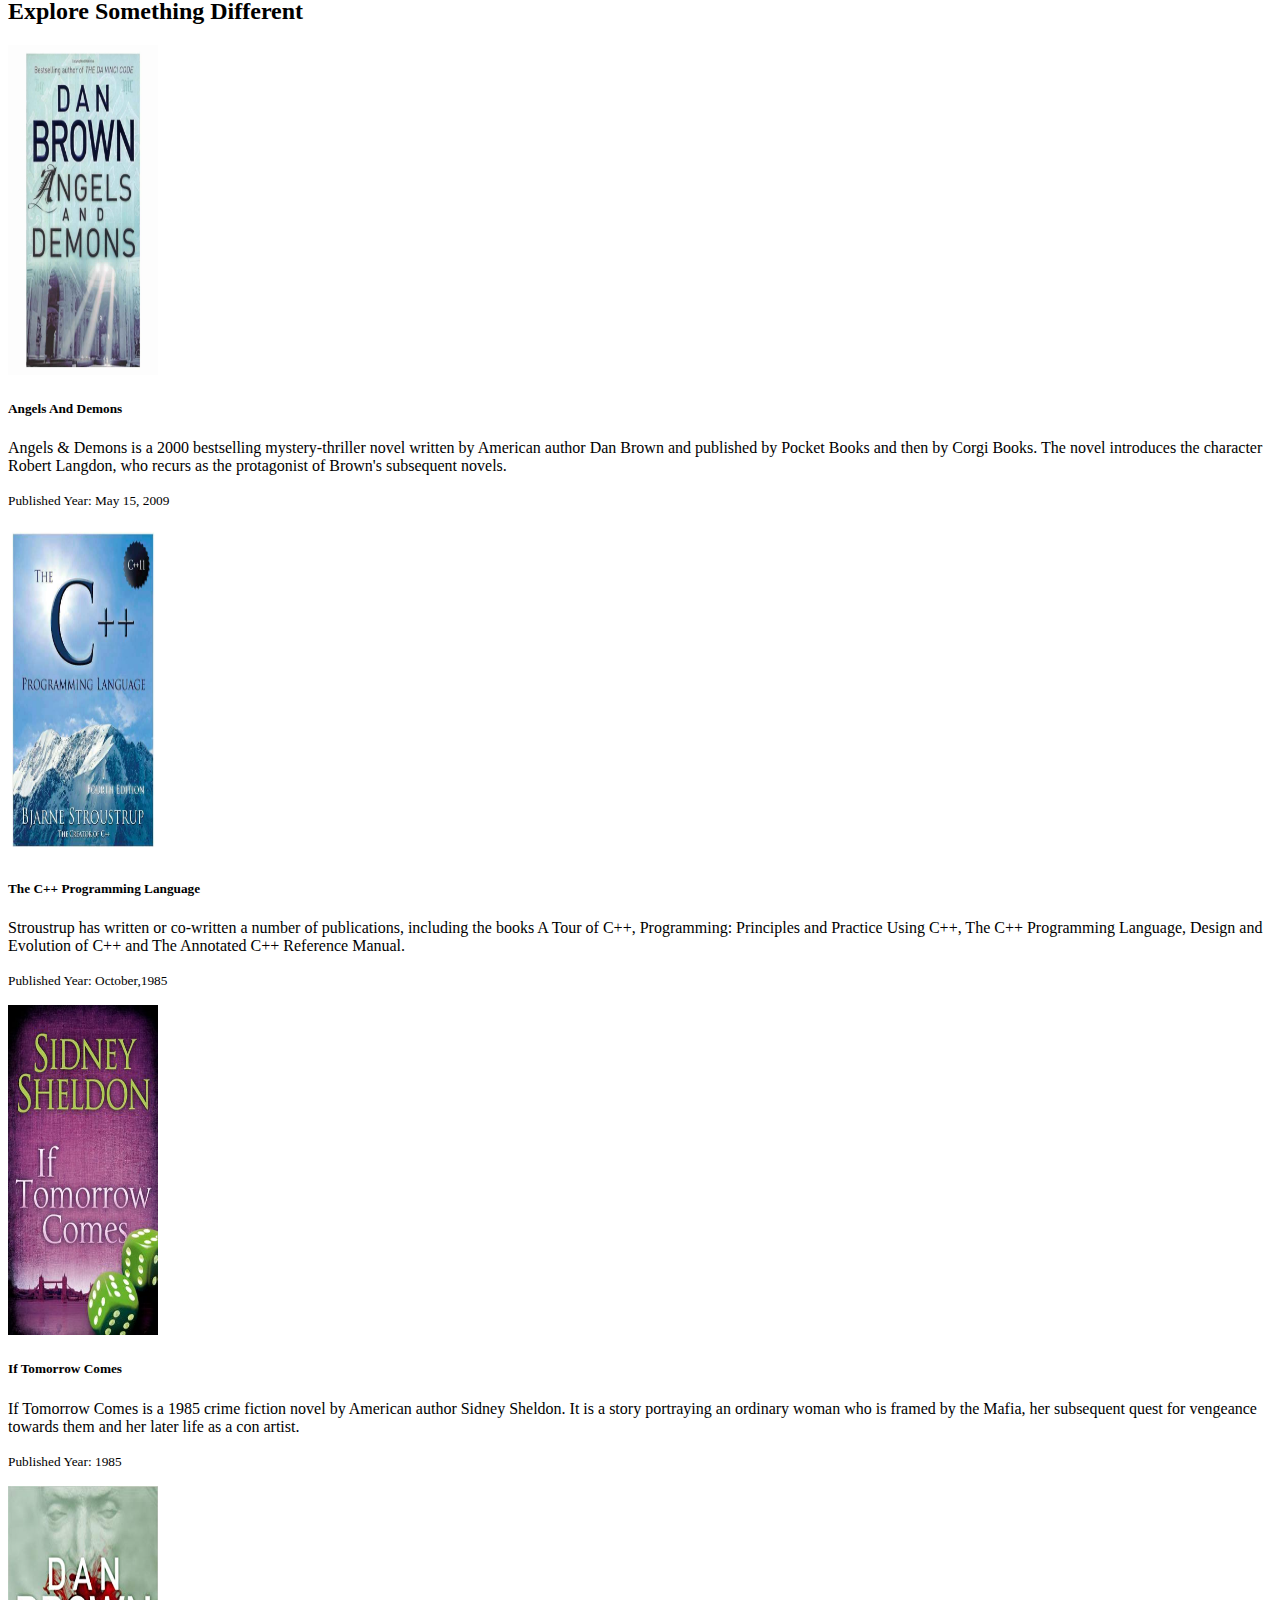
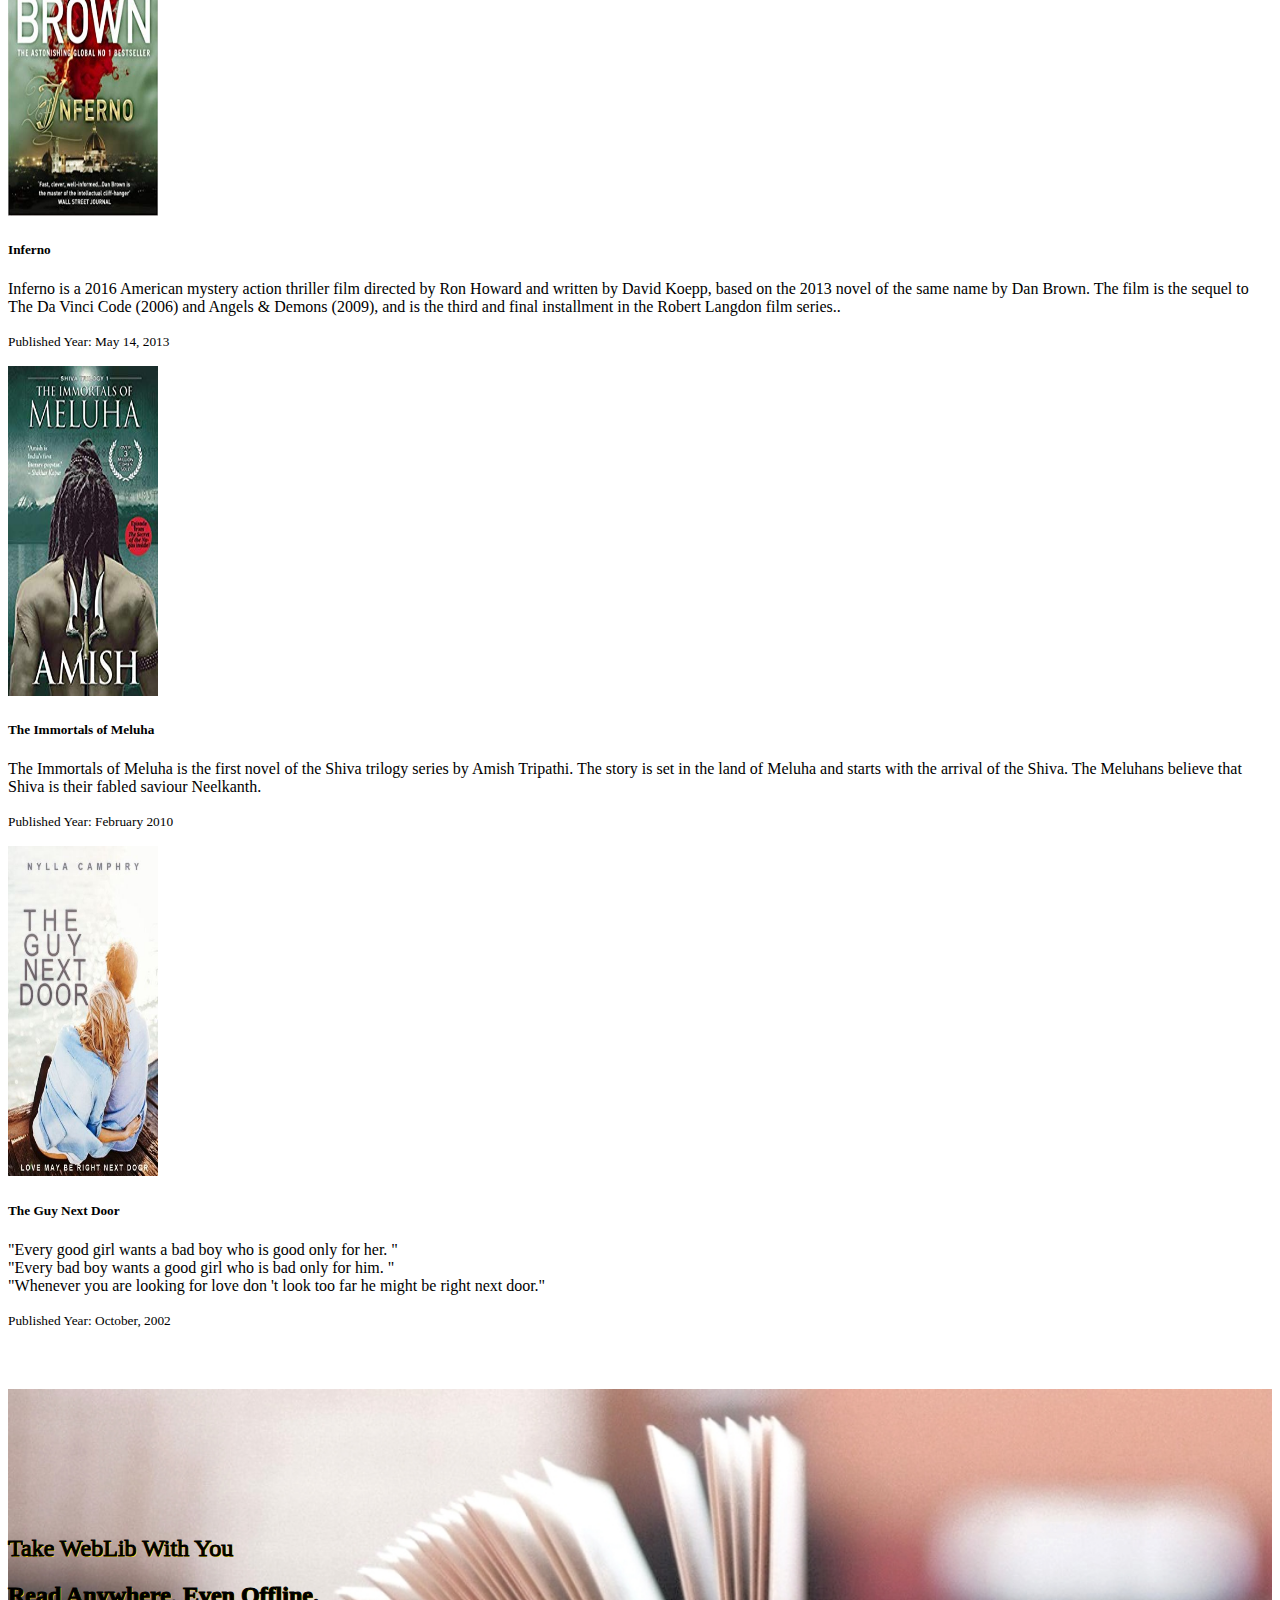
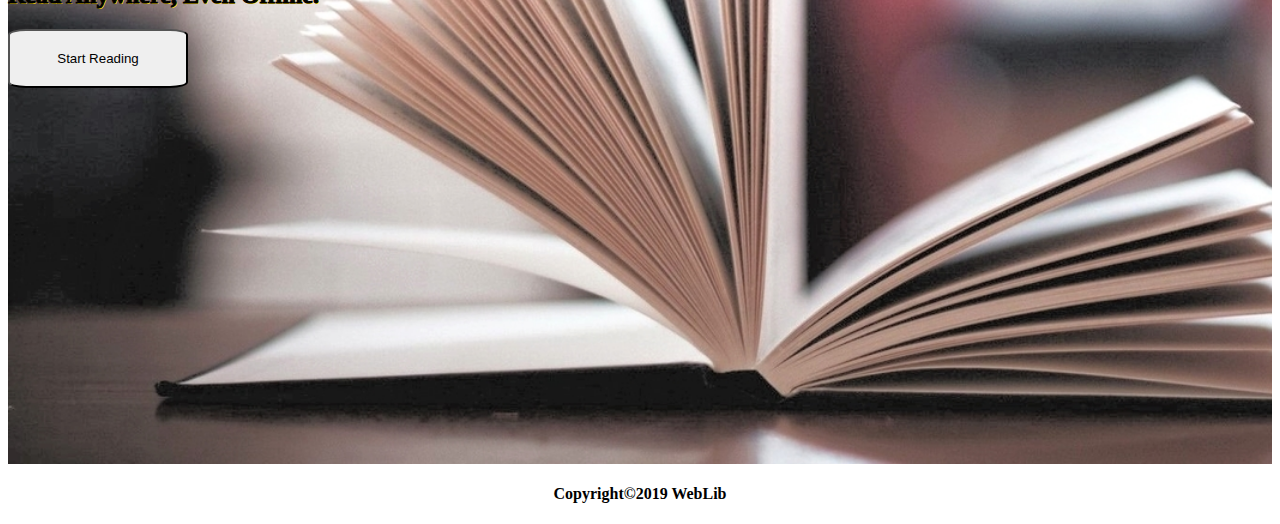
==== commit 09f62d6a: "Added login and animation" ====
--- a/index.html
+++ b/index.html
@@ -7,6 +7,7 @@
     <meta http-equiv="X-UA-Compatible" content="ie=edge">
     <title>WebLib</title>
     <link rel="stylesheet" href="https://stackpath.bootstrapcdn.com/bootstrap/4.2.1/css/bootstrap.min.css" integrity="sha384-GJzZqFGwb1QTTN6wy59ffF1BuGJpLSa9DkKMp0DgiMDm4iYMj70gZWKYbI706tWS" crossorigin="anonymous">
+    <link rel="stylesheet" href="css/Animate.css">
     <link rel="stylesheet" href="css/style.css">
 </head>
 
@@ -22,23 +23,24 @@
 
         <div class="collapse navbar-collapse" id="navbarSupportedContent">
             <ul class="navbar-nav mr-auto">
-                <li class="nav-item active">
-                    <a class="nav-link pl-5" href="#">Home <span class="sr-only">(current)</span></a>
-                </li>
-                <li class="nav-item active">
-                    <a class="nav-link pl-5" href="#">Services <span class="sr-only">(current)</span></a>
-                </li>
-                <li class="nav-item active ">
-                    <a class="nav-link pl-5" href="#" id="about_us">About Us <span class="sr-only">(current)</span></a>
-                </li>
-                <li class="nav-item active">
-                    <a class="nav-link pl-5" href="#">Contact Us <span class="sr-only">(current)</span></a>
+                <li class="nav-item">
+                    <a class="nav-link pl-5 text-white" href="#">Home <span class="sr-only">(current)</span></a>
+                </li>
+                <li class="nav-item  ">
+                    <a class="nav-link pl-5 text-white" href="#about_us">About Us <span class="sr-only">(current)</span></a>
+                </li>
+                <li class="nav-item ">
+                    <a class="nav-link pl-5 text-white" href="#explore">Explore <span class="sr-only">(current)</span></a>
+                </li>
+
+                <li class="nav-item ">
+                    <a class="nav-link pl-5 text-white" href="#footer">Contact Us <span class="sr-only">(current)</span></a>
                 </li>
 
             </ul>
             <ul class="navbar-nav justify-content-end">
-                <li class="nav-item active">
-                    <a class="nav-link" href="#">Sign In/Sign Up <span class="sr-only">(current)</span></a>
+                <li class="nav-item">
+                    <a class="nav-link text-white" href="log.html">Sign In/Sign Up <span class="sr-only">(current)</span></a>
                 </li>
             </ul>
 
@@ -48,13 +50,14 @@
     <section id="showcase" class="d-flex justify-content-center align-items-center">
 
         <div id="header" class="container text-white text-center py-5">
+
             <h3 class="display-5 mb-2">Welcome To</h3>
             <h1 class="display-1 mb-2"><strong>WebLib</strong></h1>
             <p class="lead sub_heading">Accelerating research discovery to shape a better future </p>
         </div>
     </section>
 
-    <section id="about_us mt-5">
+    <section id="about_us">
         <div class="container">
             <div class="row mt-5">
                 <div class="col-md-6">
@@ -81,78 +84,78 @@
             </div>
             <div class="row">
                 <div class="col-md-6 col-lg-4 mb-3">
-                    <div class="card h-100 ">
-                        <img class="card-img-top pt-3 mx-0" src="img/angel and demons.jpg" alt="Card image cap" width="150" height="330">
-                        <div class="card-body">
-                            <h5 class="card-title">Angels And Demons</h5>
-                            <p class="card-text">Angels & Demons is a 2000 bestselling mystery-thriller novel written by American author Dan Brown and published by Pocket Books and then by Corgi Books. The novel introduces the character Robert Langdon, who recurs as the protagonist
+                    <div class=" card h-100 card1 ">
+                        <img class="card-img-top pt-3 mx-0 " src="img/angel and demons.jpg " alt="Card image cap " width="150 " height="330 ">
+                        <div class="card-body ">
+                            <h5 class="card-title ">Angels And Demons</h5>
+                            <p class="card-text ">Angels & Demons is a 2000 bestselling mystery-thriller novel written by American author Dan Brown and published by Pocket Books and then by Corgi Books. The novel introduces the character Robert Langdon, who recurs as the protagonist
                                 of Brown's subsequent novels.</p>
-                            <p class="card-text"><small class="text-muted">Published Year: May 15, 2009</small></p>
-                        </div>
-                    </div>
-                </div>
-
-                <div class="col-md-6 col-lg-4 mb-3">
-                    <div class="card h-100">
-                        <img class="card-img-top p-2" src="img/c++.jpg" alt="Card image cap" width="150px" height="330px">
-                        <div class="card-body">
-                            <h5 class="card-title">The C++ Programming Language</h5>
-                            <p class="card-text">Stroustrup has written or co-written a number of publications, including the books A Tour of C++, Programming: Principles and Practice Using C++, The C++ Programming Language, Design and Evolution of C++ and The Annotated C++
+                            <p class="card-text "><small class="text-muted ">Published Year: May 15, 2009</small></p>
+                        </div>
+                    </div>
+                </div>
+
+                <div class="col-md-6 col-lg-4 mb-3 card2 ">
+                    <div class="card h-100 ">
+                        <img class="card-img-top p-2 " src="img/c++.jpg " alt="Card image cap " width="150px " height="330px ">
+                        <div class="card-body ">
+                            <h5 class="card-title ">The C++ Programming Language</h5>
+                            <p class="card-text ">Stroustrup has written or co-written a number of publications, including the books A Tour of C++, Programming: Principles and Practice Using C++, The C++ Programming Language, Design and Evolution of C++ and The Annotated C++
                                 Reference Manual.
 
                             </p>
-                            <p class="card-text"><small class="text-muted">Published Year: October,1985</small></p>
-                        </div>
-                    </div>
-                </div>
-
-                <div class="col-md-6 col-lg-4 mb-3">
-                    <div class="card h-100">
-                        <img class="card-img-top p-3" src="img/if_tomorrow_comes.jpg" alt="Card image cap" width="150px" height="330px">
-                        <div class="card-body">
-                            <h5 class="card-title">If Tomorrow Comes</h5>
-                            <p class="card-text">If Tomorrow Comes is a 1985 crime fiction novel by American author Sidney Sheldon. It is a story portraying an ordinary woman who is framed by the Mafia, her subsequent quest for vengeance towards them and her later life as
+                            <p class="card-text "><small class="text-muted ">Published Year: October,1985</small></p>
+                        </div>
+                    </div>
+                </div>
+
+                <div class="col-md-6 col-lg-4 mb-3 card3 ">
+                    <div class="card h-100 ">
+                        <img class="card-img-top p-3 " src="img/if_tomorrow_comes.jpg " alt="Card image cap " width="150px " height="330px ">
+                        <div class="card-body ">
+                            <h5 class="card-title ">If Tomorrow Comes</h5>
+                            <p class="card-text ">If Tomorrow Comes is a 1985 crime fiction novel by American author Sidney Sheldon. It is a story portraying an ordinary woman who is framed by the Mafia, her subsequent quest for vengeance towards them and her later life as
                                 a con artist.
 
                             </p>
-                            <p class="card-text"><small class="text-muted">Published Year: 1985</small></p>
-                        </div>
-                    </div>
-                </div>
-
-
-
-                <div class="col-md-6 col-lg-4 mb-3">
-                    <div class="card h-100">
-                        <img class="card-img-top p-3" src="img/inferno.jpg" alt="Card image cap" width="150px" height="330px">
-                        <div class="card-body">
-                            <h5 class="card-title">Inferno</h5>
-                            <p class="card-text">Inferno is a 2016 American mystery action thriller film directed by Ron Howard and written by David Koepp, based on the 2013 novel of the same name by Dan Brown. The film is the sequel to The Da Vinci Code (2006) and Angels
+                            <p class="card-text "><small class="text-muted ">Published Year: 1985</small></p>
+                        </div>
+                    </div>
+                </div>
+
+
+
+                <div class="col-md-6 col-lg-4 mb-3 card4 ">
+                    <div class="card h-100 ">
+                        <img class="card-img-top p-3 " src="img/inferno.jpg " alt="Card image cap " width="150px " height="330px ">
+                        <div class="card-body ">
+                            <h5 class="card-title ">Inferno</h5>
+                            <p class="card-text ">Inferno is a 2016 American mystery action thriller film directed by Ron Howard and written by David Koepp, based on the 2013 novel of the same name by Dan Brown. The film is the sequel to The Da Vinci Code (2006) and Angels
                                 & Demons (2009), and is the third and final installment in the Robert Langdon film series..</p>
-                            <p class="card-text"><small class="text-muted">Published Year: May 14, 2013</small></p>
-                        </div>
-                    </div>
-                </div>
-
-                <div class="col-md-6 col-lg-4 mb-3">
-                    <div class="card h-100">
-                        <img class="card-img-top p-3" src="img/meluha.jpg" alt="Card image cap" width="150px" height="330px">
-                        <div class="card-body">
-                            <h5 class="card-title">The Immortals of Meluha</h5>
-                            <p class="card-text">The Immortals of Meluha is the first novel of the Shiva trilogy series by Amish Tripathi. The story is set in the land of Meluha and starts with the arrival of the Shiva. The Meluhans believe that Shiva is their fabled saviour
+                            <p class="card-text "><small class="text-muted ">Published Year: May 14, 2013</small></p>
+                        </div>
+                    </div>
+                </div>
+
+                <div class="col-md-6 col-lg-4 mb-3 card5 ">
+                    <div class="card h-100 ">
+                        <img class="card-img-top p-3 " src="img/meluha.jpg " alt="Card image cap " width="150px " height="330px ">
+                        <div class="card-body ">
+                            <h5 class="card-title ">The Immortals of Meluha</h5>
+                            <p class="card-text ">The Immortals of Meluha is the first novel of the Shiva trilogy series by Amish Tripathi. The story is set in the land of Meluha and starts with the arrival of the Shiva. The Meluhans believe that Shiva is their fabled saviour
                                 Neelkanth.
                             </p>
-                            <p class="card-text"><small class="text-muted">Published Year: February 2010</small></p>
-                        </div>
-                    </div>
-                </div>
-
-                <div class="col-md-6 col-lg-4 mb-3">
-                    <div class="card h-100">
-                        <img class="card-img-top p-3" src="img/the_guy_next_door.jpg" alt="Card image cap" width="150px" height="330px">
-                        <div class="card-body">
-                            <h5 class="card-title">The Guy Next Door</h5>
-                            <p class="card-text">"Every good girl wants a bad boy who is good only for her."<br> "Every bad boy wants a good girl who is bad only for him."<br> "Whenever you are looking for love don't look too far he might be right next door." </p>
+                            <p class="card-text "><small class="text-muted ">Published Year: February 2010</small></p>
+                        </div>
+                    </div>
+                </div>
+
+                <div class="col-md-6 col-lg-4 mb-3 card6 ">
+                    <div class="card h-100 ">
+                        <img class="card-img-top p-3 " src="img/the_guy_next_door.jpg " alt="Card image cap " width="150px " height="330px ">
+                        <div class="card-body ">
+                            <h5 class="card-title ">The Guy Next Door</h5>
+                            <p class="card-text ">"Every good girl wants a bad boy who is good only for her. "<br> "Every bad boy wants a good girl who is bad only for him. "<br> "Whenever you are looking for love don 't look too far he might be right next door." </p>
                             <p class="card-text"><small class="text-muted">Published Year: October, 2002</small></p>
                         </div>
                     </div>
@@ -206,4 +209,4 @@
     <script src="javascript/action.js"></script>
 </body>
 
-</html>
+</html>--- a/css/style.css
+++ b/css/style.css
@@ -50,10 +50,6 @@
     font-weight: 500;
 }
 
-#footer-padding {
-    padding-top: 145px;
-}
-
 #footer h2 {
     -webkit-text-stroke-width: 1px;
     -webkit-text-stroke-color: black;
@@ -71,3 +67,15 @@
         font-size: 3rem;
     }
 }
+
+@media(max-width: 768px) {
+    #footer-padding {
+        padding-top: 15%;
+    }
+}
+
+@media(min-width: 768px) {
+    #footer-padding {
+        padding-top: 10%;
+    }
+}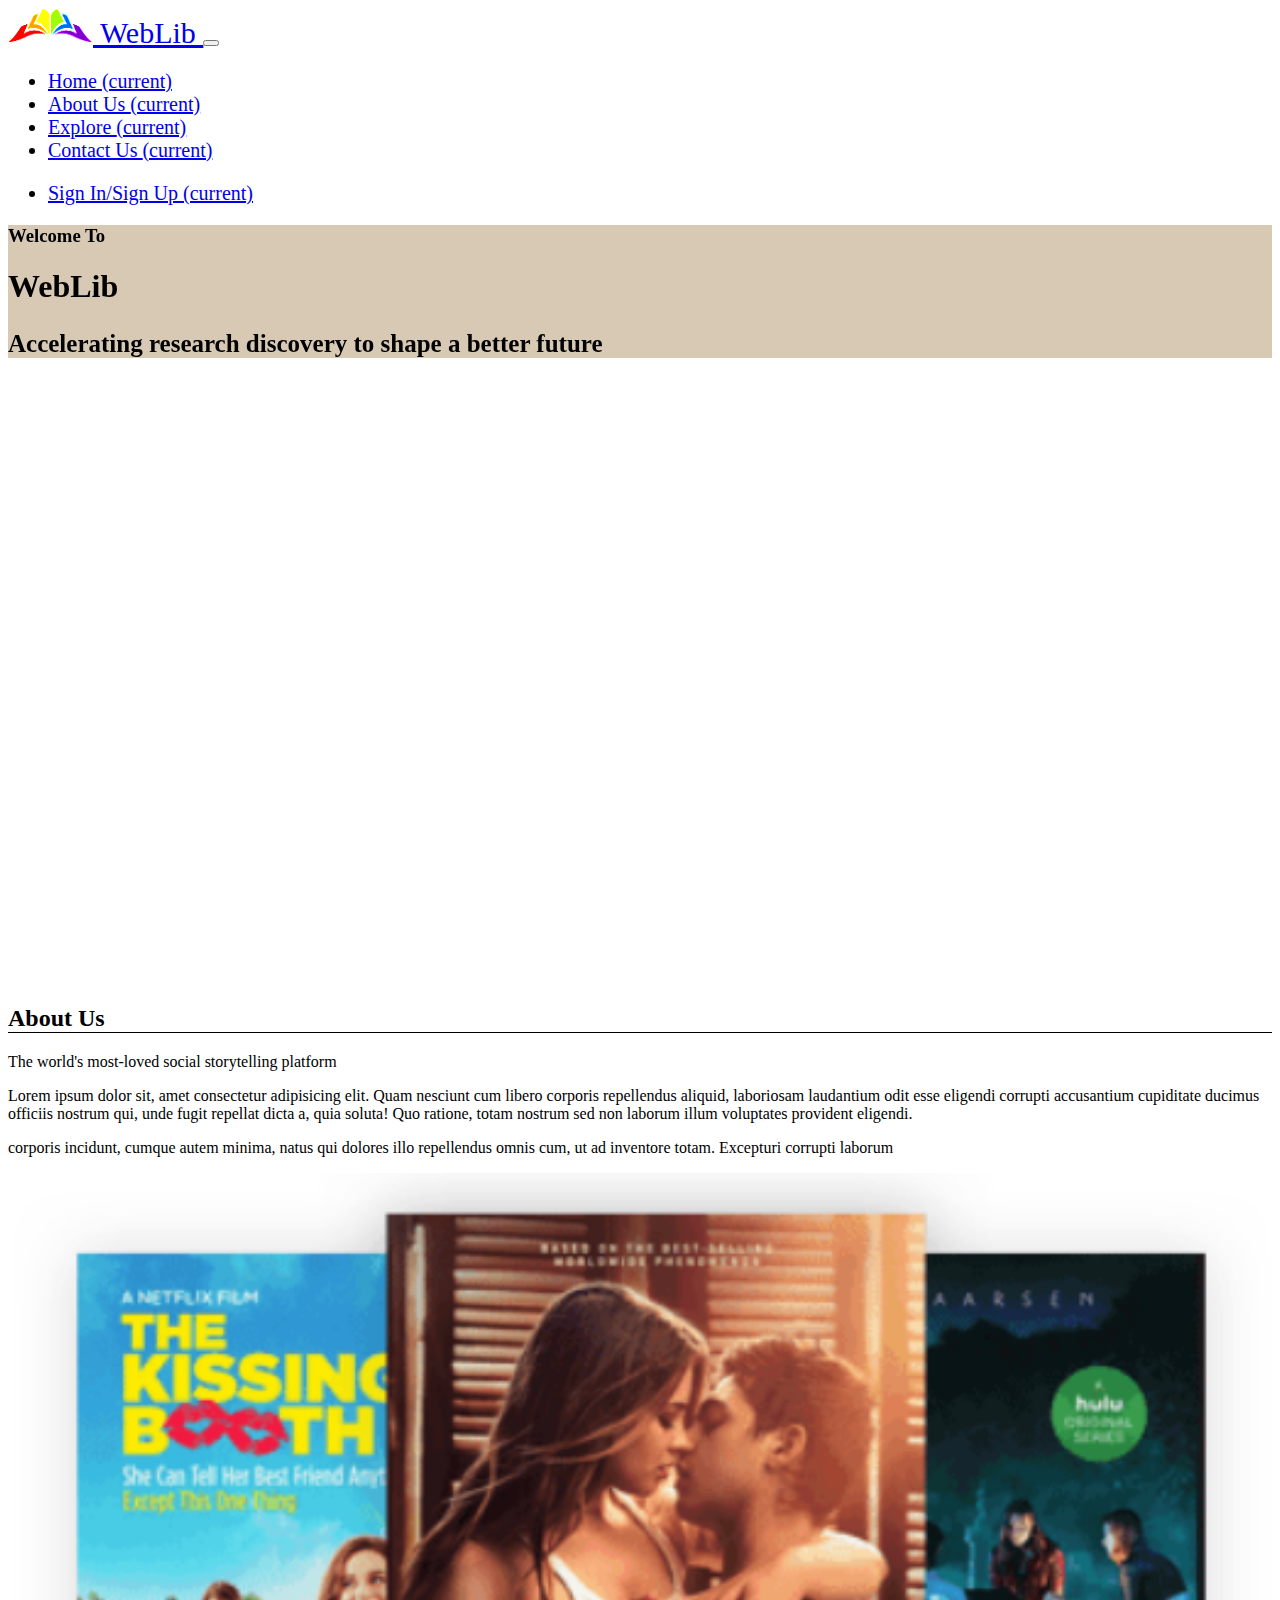
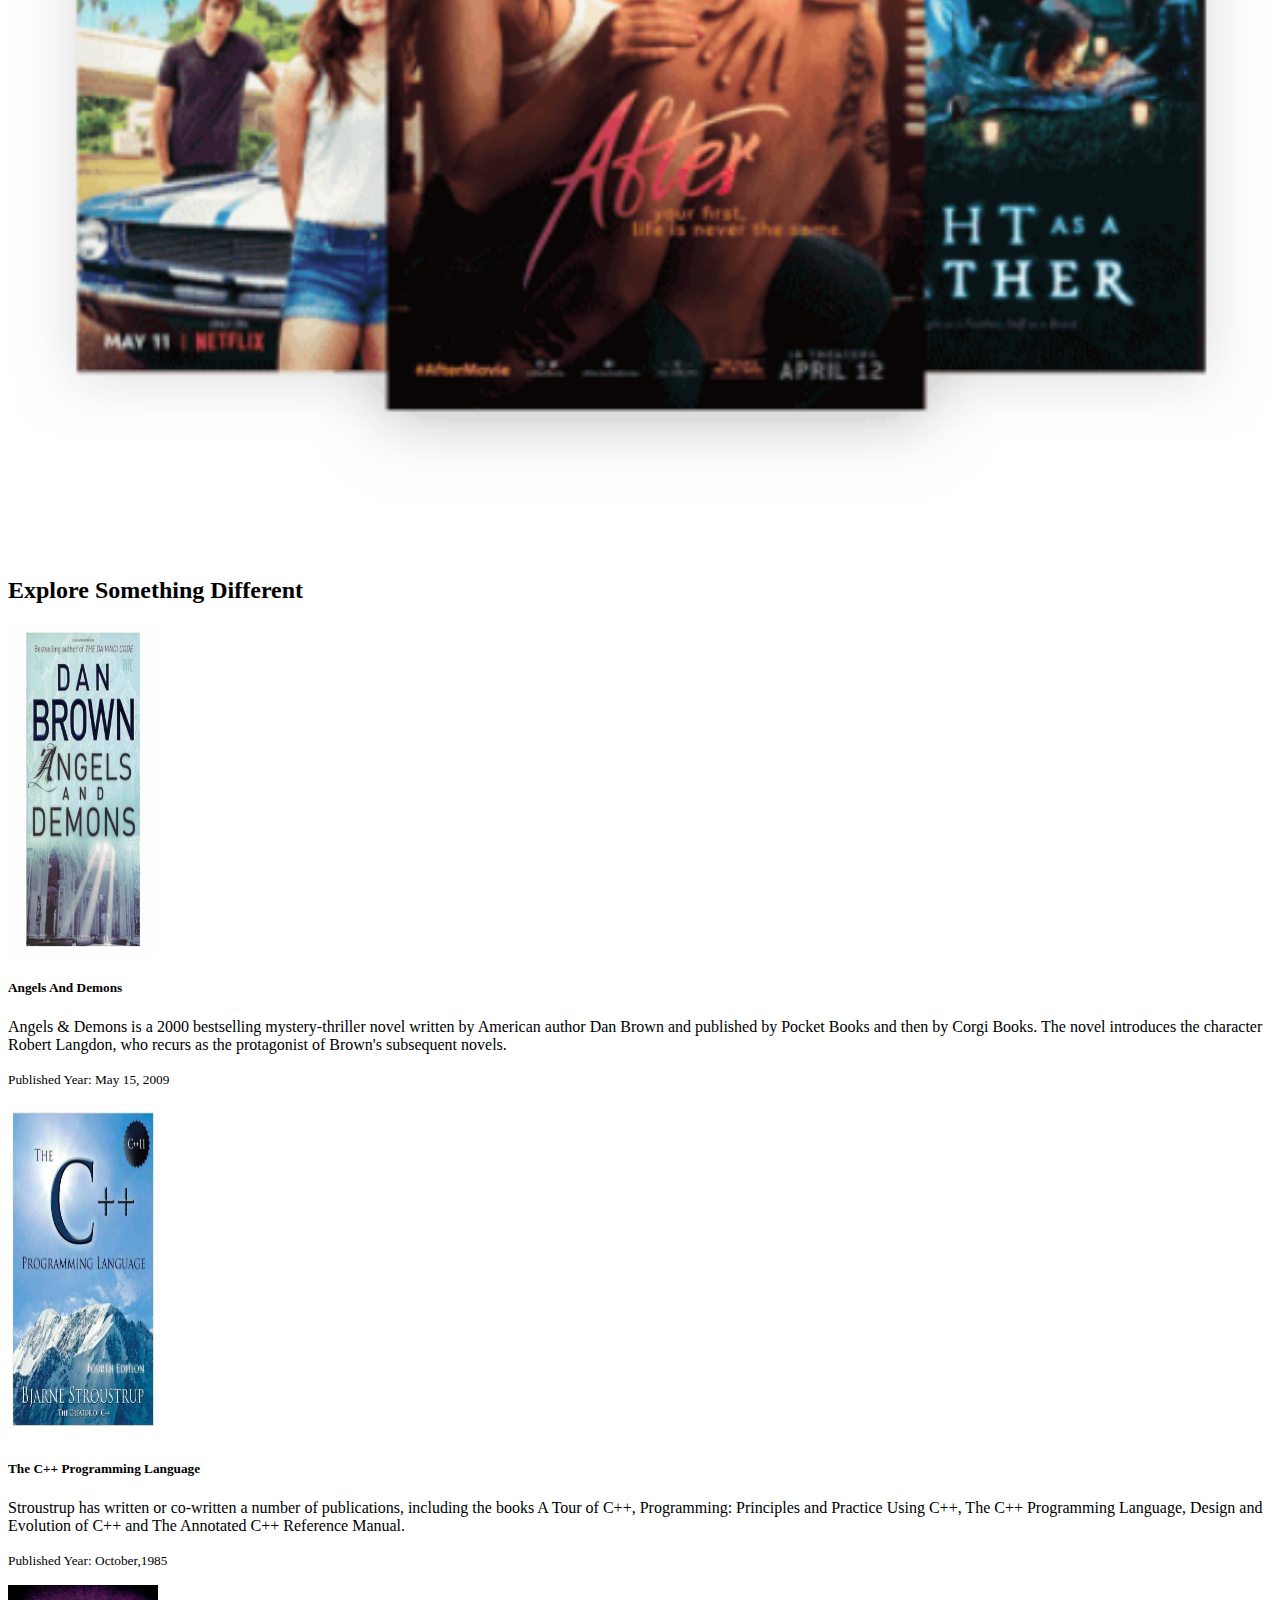
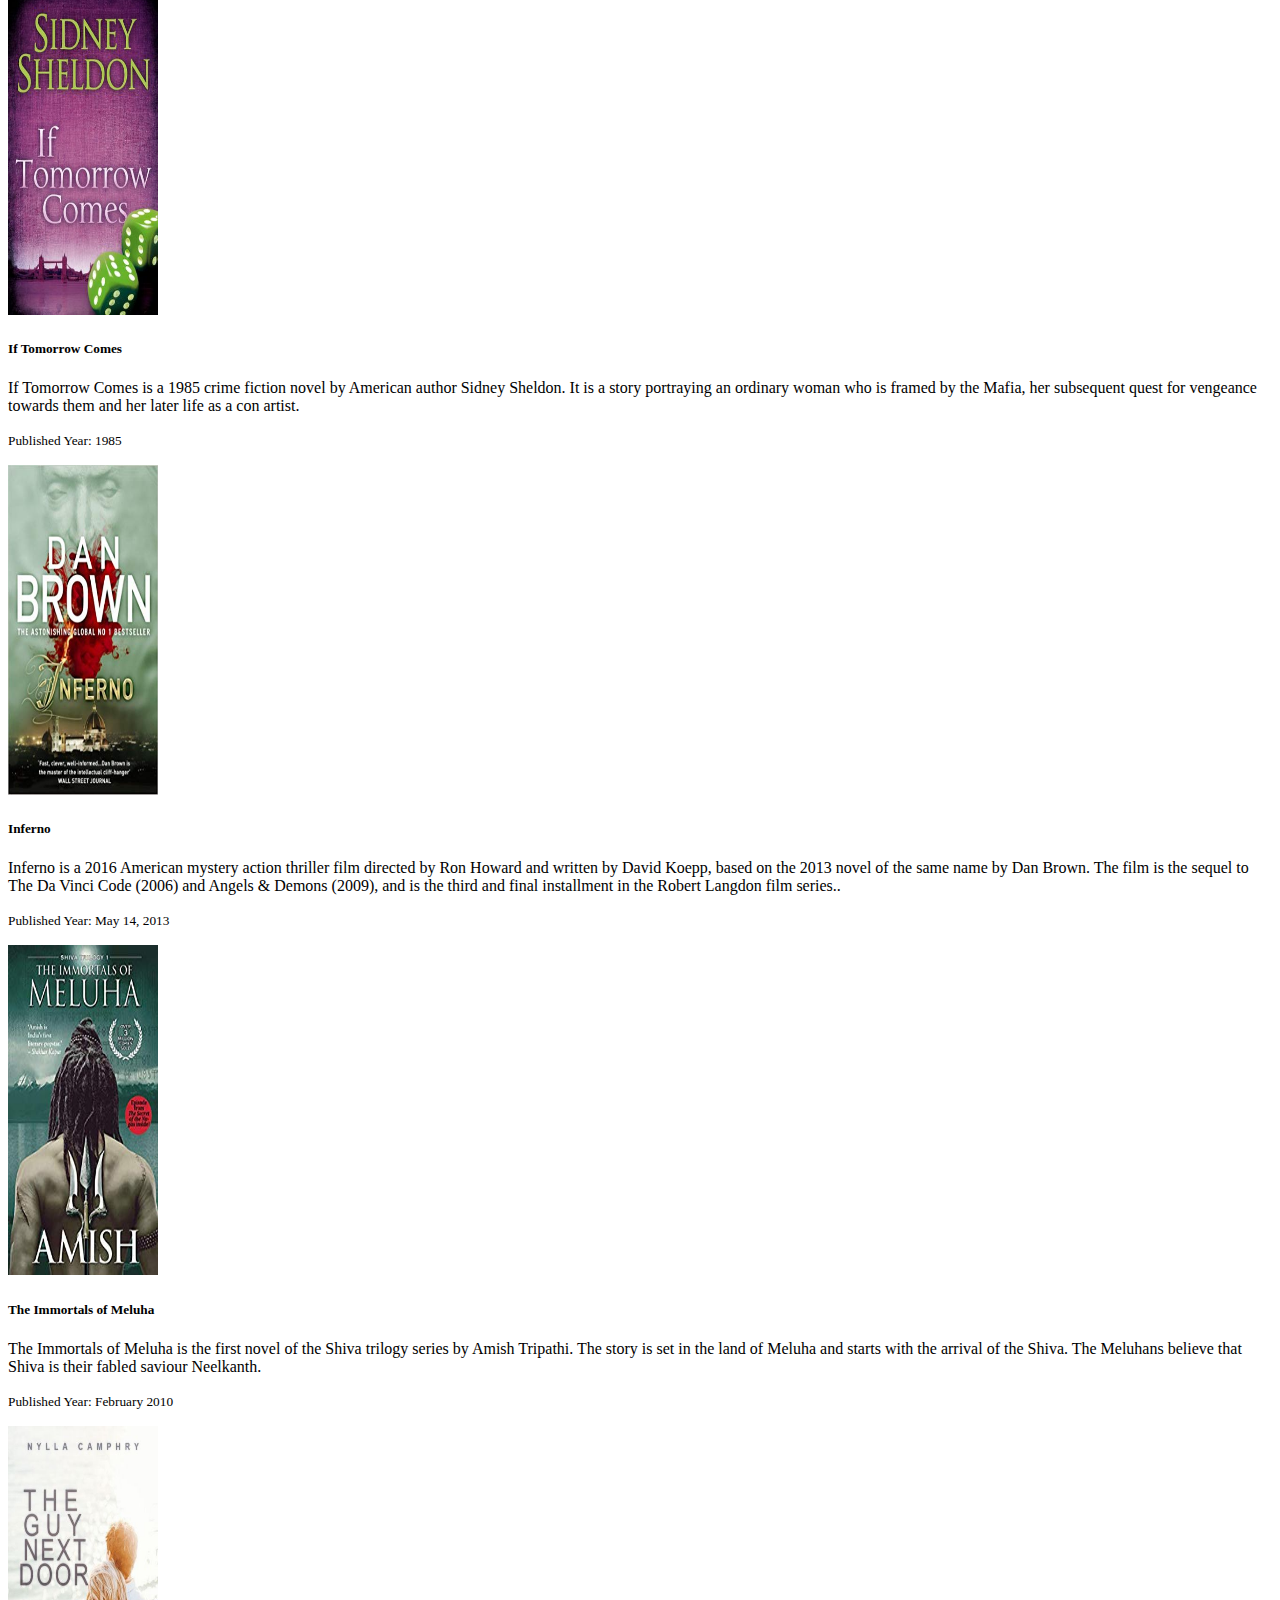
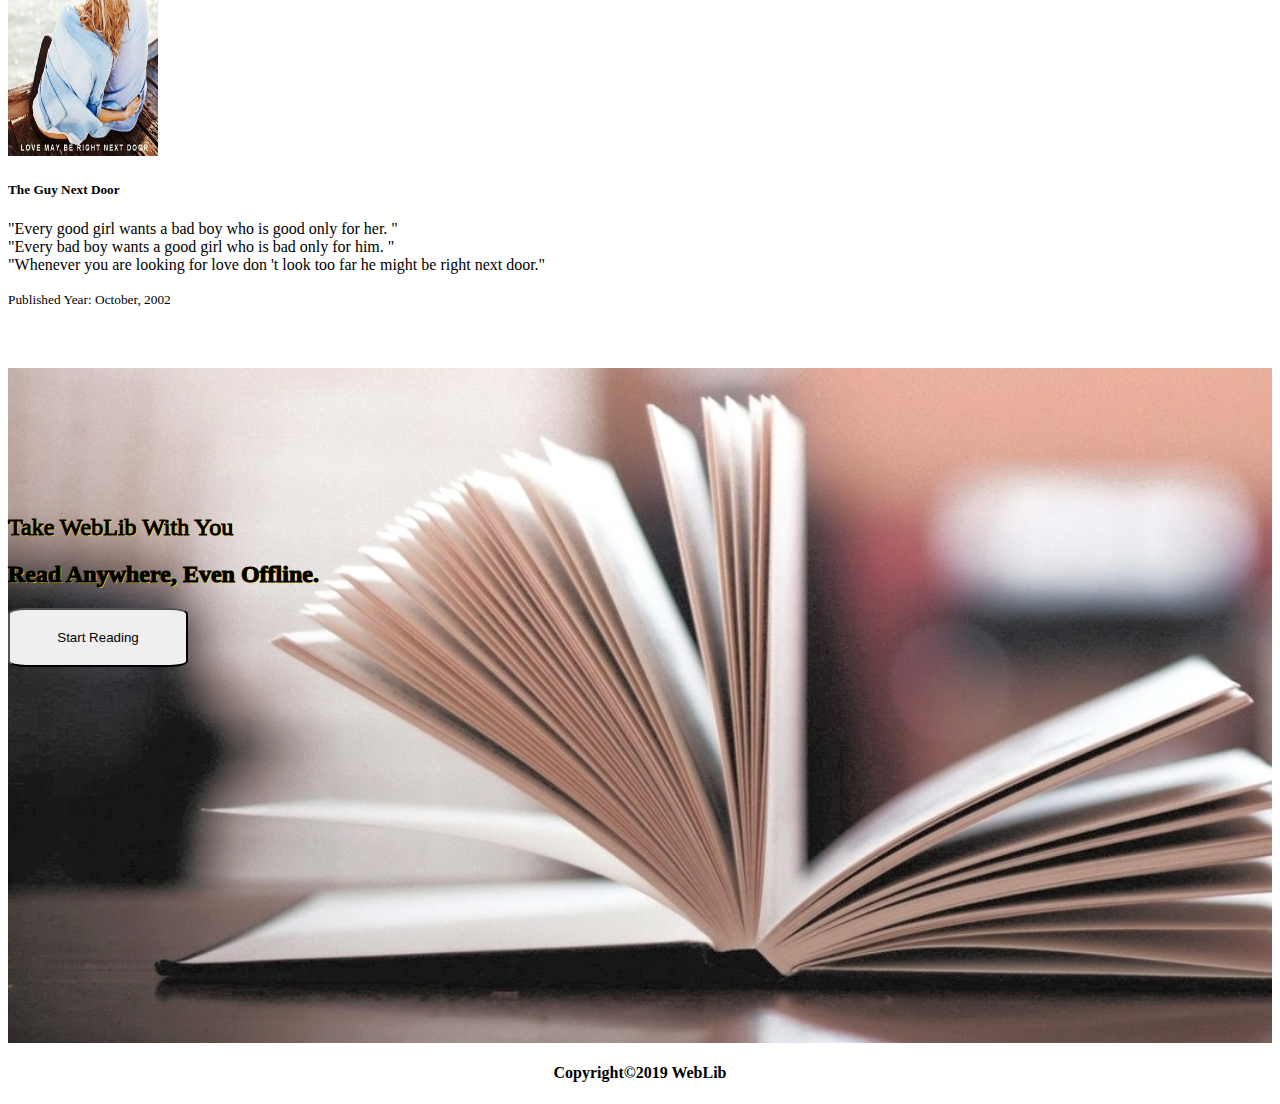
==== commit 347725b8: "fixed about image" ====
--- a/index.html
+++ b/index.html
@@ -34,7 +34,7 @@
                 </li>
 
                 <li class="nav-item ">
-                    <a class="nav-link pl-5 text-white" href="#footer">Contact Us <span class="sr-only">(current)</span></a>
+                    <a class="nav-link pl-5 text-white" href="contact.html">Contact Us <span class="sr-only">(current)</span></a>
                 </li>
 
             </ul>
@@ -60,7 +60,7 @@
     <section id="about_us">
         <div class="container">
             <div class="row mt-5">
-                <div class="col-md-6">
+                <div class="col-md-6 animate_about">
                     <h2 class="display-4 border-bottom about">About Us</h2>
                     <p>The world's most-loved social storytelling platform</p>
                     <p>Lorem ipsum dolor sit, amet consectetur adipisicing elit. Quam nesciunt cum libero corporis repellendus aliquid, laboriosam laudantium odit esse eligendi corrupti accusantium cupiditate ducimus officiis nostrum qui, unde fugit repellat
@@ -68,8 +68,8 @@
                     <p>corporis incidunt, cumque autem minima, natus qui dolores illo repellendus omnis cum, ut ad inventore totam. Excepturi corrupti laborum
                     </p>
                 </div>
-                <div class="col-md-6">
-                    <img src="img/about us.PNG" alt="">
+                <div class="col-md-6 animate_about">
+                    <img src="img/about us.PNG" alt="" style="width: 100%">
                 </div>
             </div>
         </div>
